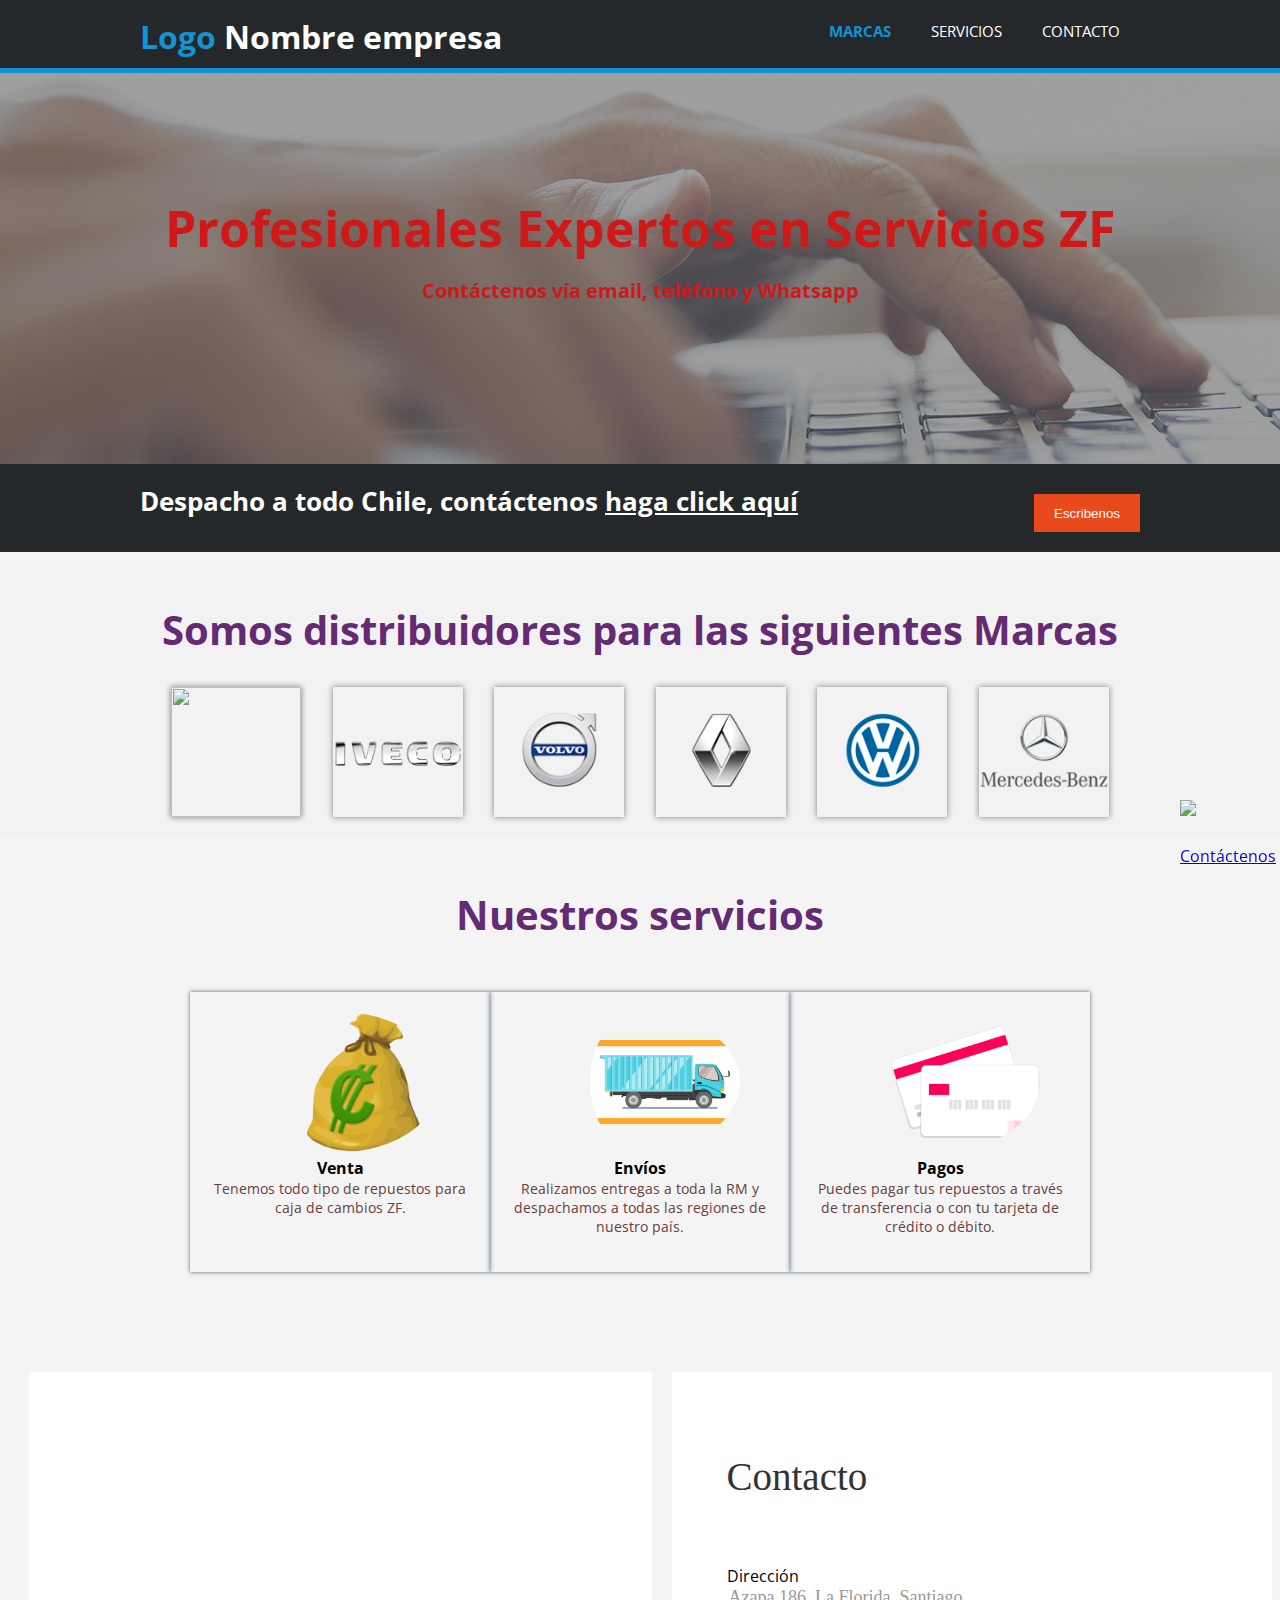
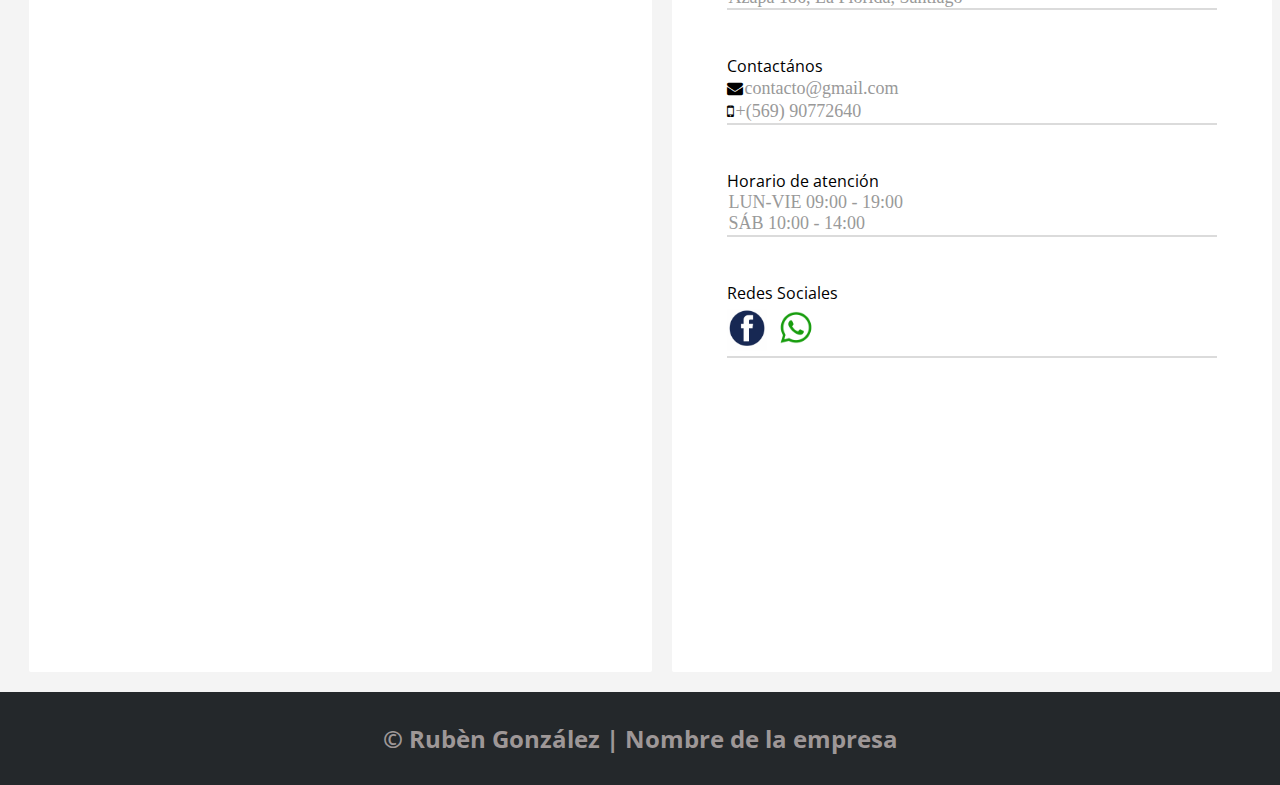
==== index.html @ 74fae213 "diseño celular" ====
<!DOCTYPE html>
<html lang="en">
  <head>
    <meta charset="utf-8">
    <meta name="viewport" content="width=device-width, initial-scale=1.0">
    <meta name="description" content="Servicios ZF ">
	  <meta name="keywords" content="ZF, servicios ZF ">
  	<meta name="author" content="h.o.f.">
    <title>Servicios ZF | Bienvenidos</title>
    <link rel="icon" type="image/png" href="img/icons/favicon.ico"/>
    <!--===============================================================================================-->
      <link rel="stylesheet" type="text/css" href="fonts/font-awesome-4.7.0/css/font-awesome.min.css">
    <!--===============================================================================================-->
    <link rel="stylesheet" href="css/estilos.css">
    <link rel="stylesheet" type="text/css" href="css/main.css">
    <script src="vendor/jquery/jquery-3.2.1.min.js"></script>
    <link href="https://fonts.googleapis.com/css?family=Open+Sans:300,400,700,800&display=swap" rel="stylesheet"> 
  </head>
  <body>
    <div id="fb-root"></div>
  
    <header>
      <div class="contenedor">
        <div id="marca">
          <h1><span class="resaltado">Logo</span> Nombre empresa</h1>
        </div>
        <nav>
          <ul>
            <li class="actual"><a href="index.html">Marcas</a></li>
            <li><a href="servicios.html">Servicios</a></li>
            <li><a href="contacto.html">Contacto</a></li>
          </ul>
        </nav>
      </div>
    </header>

   <main class="main">  
    <section id="cabecera">
      <div class="contenedor">
        <h1>Profesionales Expertos en Servicios ZF</h1>
        <p>Contáctenos vía email, teléfono y Whatsapp</p>
      </div>
    </section>

    <section id="boletin">
      <div class="contenedor">
        <h1>Despacho a todo Chile, contáctenos <span class="correo"><a href="mailto:ortega.farina@gmail.com?Subject=Interesado%20en%20nuestros%20servicios"> haga click aquí</a></span></h1>
        <form>
           <button type="submit" class="boton1" onclick="#">Escribenos</button>
        </form>
      </div>
    </section>

    <!--Nuestras Marcas-->
    <section class="portafolio">
      <div class="contenedor">
          <h2 class="titulo">Somos distribuidores para las siguientes Marcas</h2>
           <div class="galeria-port">
              <div class="imagen-port">
                  <img src="img/logo-hino-png-web.png" alt="">
                  <div class="hover-galeria">
                      <img src="img/icono1.png" alt="">
                      <p>Hino</p>
                  </div>
              </div>
              <div class="imagen-port">
                  <img src="img/LOGO-IVECO-PNG-WEB.png" alt="">
                  <div class="hover-galeria">
                      <img src="img/icono1.png" alt="">
                      <p>Iveco</p>
                  </div>
              </div>
              <div class="imagen-port">
                  <img src="img/Logo-Volvo-png-WEB.png" alt="">
                  <div class="hover-galeria">
                      <img src="img/icono1.png" alt="">
                      <p>Volvo</p>
                  </div>
              </div>
              <div class="imagen-port">
                  <img src="img/LOGO-RENAUTL-PNG-WEB.png" alt="">
                  <div class="hover-galeria">
                      <img src="img/icono1.png" alt="">
                      <p>Renault</p>
                  </div>
              </div>
              <div class="imagen-port">
                  <img src="img/LOGO-VOLKSWAGEN-PNG-WEB.png" alt="">
                  <div class="hover-galeria">
                      <img src="img/icono1.png" alt="">
                      <p>Wolkswagen</p>
                  </div>
              </div>
              <div class="imagen-port">
                  <img src="img/Logo-Mercedes-Benz-PNG-WEB.png" alt="">
                  <div class="hover-galeria">
                      <img src="img/icono1.png" alt="">
                      <p>Mercedes</p>
                  </div>
              </div>
           
           </div>
        </div>
  </section>
<!--fin Nuestras Marcas-->

<!--Servicios-->
<section class="miembros">
  <div class="contenedor">
      <h2 class="titulo">Nuestros servicios</h2>
        <div class="cards">
          <div class="card">
              <img src="img/venta2.png" alt="">
              <h4>Venta</h4>
              <p>Tenemos todo tipo de repuestos para caja de cambios ZF.</p>
          </div>
          <div class="card">
              <img src="img/despacho2.png" alt="">
              <h4>Envíos</h4>
              <p>Realizamos entregas a toda la RM y despachamos a todas las regiones de nuestro país.</p>
          </div>
          <div class="card">
              <img src="img/Credit_card.png" alt="">
              <h4>Pagos</h4>
              <p>Puedes pagar tus repuestos a través de transferencia o con tu tarjeta de crédito o débito.</p>
          </div>
      </div>
  </div>
</section>
<!--fin Servicios-->

<!--contactenos-->
   
    <div class="container-contact100">
      <div id="zonadatos" > 
        <iframe src="https://www.google.com/maps/embed?pb=!1m18!1m12!1m3!1d3325.4472029251897!2d-70.58910758504629!3d-33.541755409589626!2m3!1f0!2f0!3f0!3m2!1i1024!2i768!4f13.1!3m3!1m2!1s0x9662d0e86c354f99%3A0x9ba8e269e3ebf5dd!2sAzapa%20186%2C%20La%20Florida%2C%20Regi%C3%B3n%20Metropolitana!5e0!3m2!1ses-419!2scl!4v1588880882656!5m2!1ses-419!2scl" width="500" height="500" frameborder="0" style="border:1;" allowfullscreen="true" aria-hidden="true" tabindex="0"></iframe>
      </div>
        
      <div class="wrap-contact100">
        <form class="contact100-form ">
          <span class="contact100-form-title">
            Contacto
          </span>
  
          <div class="wrap-input100 " >
            <p class="focus-input100">Dirección</p>
            <p class="label-input100">Azapa 186, La Florida, Santiago</p>
          </div>
  
          <div class="wrap-input100" >
            <p class="focus-input100">Contactános</p>
            <p class="fa fa-envelope"><span class="label-input100">contacto@gmail.com</span></p><br>
            <p class="fa fa-mobile"><span class="label-input100">+(569) 90772640</span></p>
          </div>
  
          <div class="wrap-input100">
            <p class="focus-input100">Horario de atención</p>
            <p class="label-input100">LUN-VIE 09:00 - 19:00</p>
            <p class="label-input100">SÁB 10:00 - 14:00</p>
          </div>

           <div class="wrap-input100">
              <p class="focus-input100">Redes Sociales</p>
              <span class="redes">
              <a href="https://www.facebook.com/horacio.o.farina" target="_blank">
                <img src="img/logo-de-facebook.jpeg" width="40" alt="Sin Fondo Logo Facebook Vector Png" /></a>
                <a href="https://api.whatsapp.com/send?phone=56990772640&text=Hola%2C%20desea%20obtener%20un%20servicio%20con%20nosotros"  target="_blank">
                <img src="img/whatsapp.png" width="50"  alt="Contáctenos"></a>
              </span>
           </div>
           
        </form>
      </div>
    </div>
 <!--fin contactenos-->   

<!--whatsaap-->
  <div class="btn-whatsapp">
    <a href="https://api.whatsapp.com/send?phone=56968484354&text=Hola%2C%20desea%20obtener%20un%20servicio%20con%20nosotros" target="_blank">
    <img src="http://s2.accesoperu.com/logos/btn_whatsapp.png" alt="Contáctenos">
    </a>
    </div>

<!--fin whatsaap-->
 
</main>
 <footer>
    <h2 class="titulo-final">&copy; Rubèn González | Nombre de la empresa</h2>
</footer>
   <script>
    document.cookie = 'same-site-cookie=foo; SameSite=Lax'; 
    document.cookie = 'cross-site-cookie=bar; SameSite=None';
  </script>
  </body>
</html>
---- css/estilos.css ----
/************ 
//--------------------------------
// GENERAL
//-------------------------------
************/
* {
    margin: 0;
    padding: 0;
    box-sizing: border-box;
}

body{
    font-family: 'open sans';
    padding:0;
    margin:0;
    background-color:#f4f4f4;
  }
  
  /* Estilos globales */
  .contenedor{
    padding: 10px 0px;
    width: 90%;
    max-width: 1000px;
    margin: auto;
    overflow: hidden;
  }
  
  ul{
    margin:0;
    padding:0;
  }
  
  .boton1{
    height:38px;
    background:#e8491d;
    border:0;
    padding-left: 20px;
    padding-right:20px;
    color:#ffffff;
  }
  
  .btn-whatsapp {
    display:block;
    width:80px;
    height:80px;
    color:rgba(52, 73, 94, 0.815);
    position: fixed;
    right:20px;
    bottom:20px;
    border-radius:50%;
    line-height:80px;
    text-align:center;
    z-index:999;
}

  .titulo {
    color: #642a73;
    font-size: 40px;
    text-align: center;
    margin-top: 40px;
    margin-bottom: 30px;

     }
  
  /* Encabezado **/
  header{
    background:#24282b;
    color:#ffffff;
    padding-top:5px;
    min-height:70px;
    border-bottom:#1293d4 5px solid;
    position: fixed;
    left: 0;
    top: 0;
    right: 0;
  }
  
  header a{
    color:#ffffff;
    text-decoration:none;
    text-transform: uppercase;
    font-size:15px;
    
  }
  
  header li{
    float: left;
    display:inline;
    padding: 0 20px 0 20px;
  }
  
  header #marca{
    float:left;
  }
  
  header #marca h1{
    margin:0;
  }
  
  header nav{
    float:right;
    margin-top: 5px;
  }
  
  header .resaltado, header .actual a{
    color:#1293d4;
    font-weight:bold;
  }
  
  header a:hover{
    color:#cccccc;
    font-weight:bold;
  }
  
  /* Cabecera con imagen */
  #cabecera{
    min-height:400px;
    background:url('../img/cabecera.jpg') no-repeat 0 -400px;
    text-align:center;
    color:#ffffff;
    font-weight:bold;
  }
  
  
  #cabecera h1{
    margin-top:120px;
    font-size:50px;
    margin-bottom:15px;
    color:#cf1818;
    font-weight:bold;
  }
  
  #cabecera p{
    font-size:20px;
    color:#cf1818;
  }

  
  .main {

    padding-top: 4rem;

}


 /*  boletin */
#boletin{
    padding:10px;
    color:#ffffff;
    font-size: 0.8rem;
    background:#24282b;
  }
  
  #boletin h1{
    float:left;
  }
  
  #boletin form {
    float:right;
    margin-top:10px;
  }

  section .correo a{
    color:#ffffff;
    font-weight:bold;
  }

/* fin formulario boletin */


/* Galeria marcas */
.portafolio{
    background: #f2f2f2;
}

.galeria-port{
    display: flex;
    justify-content: space-evenly;
    flex-wrap: wrap;
}

.imagen-port{
    width: 13%;
    margin-bottom: 10px;
    overflow: hidden;
    position: relative;
    cursor: pointer;
    box-shadow: 0 0 6px 0 rgba(0, 0, 0, .5);
    
}

.imagen-port > img{
    width: 100%;
    height: 100%;
    object-fit: cover;
    display: block;
}

.hover-galeria{
    position: absolute;
    width: 100%;
    height: 100%;
    top: 0;
    transform: scale(0);
    background: hsla(273,91%,27%, 0.7);
    transition: transform .5s;
    display: flex;
    justify-content: space-around;
    align-items: center;
    flex-direction: column;
}

.hover-galeria img{
    width: 60px;
}

.hover-galeria p{
    color: #fff;
}

.imagen-port:hover .hover-galeria{
    transform: scale(1);
}
/* Fin Galeria marcas */
  
/* Servicios */

.sobre-nosotros {
    text-align: center;
    font-size: 56px;
    margin-bottom: 10px;
    font-weight: 600;
}


.cards {
    width: 100%;
    margin: auto;
    display: flex;
    flex-wrap: wrap;
    justify-content: center;
}

.card {
    margin: 20px 0px;
    width: 30%;
    height: 280px;
    text-align: center;
    padding: 20px;
    -webkit-transition: -webkit-transform 0.3s ease-in-out 0.1s;
    box-shadow: 0px 0px 4px 0 rgba(52, 73, 94, 0.849);
}

.cards img {
    width: 200px;
    height: 140px;
    object-fit: scale-down;
    border-radius: 100%;
    justify-content: center;
   padding-left: 50px;
    
}

.cards  p {
    font-size: 14px;
    text-align: center;
    color: rgb(105, 61, 61);
}
   

.card img:hover {
  /* indica que en el navegador chrome la imagen crezca 1.2 */
  -webkit-transform: scale(1.2);

}

/* footer */


.titulo-final{
  background-color: #24282b;
  text-align: center;
  font-size: 24px;
  padding: 30px 0 30px 0;
    margin: auto;
  color: #9e9797;
}
  
/* Media Queries */
@media screen and (max-width:900px){
  header{
      background-position: center;
  }

  .main{
      flex-direction: column;
      justify-content: center;
      align-items: center;
  }

  .main .cabecera{
      width: 90%;
  }

  /* Galeria */

  .imagen-port{
      width: 44%;
  }

  /* servicios */

  .cards{
      flex-direction: column;
      justify-content: center;
      align-items: center;
  }

  .cards .card{
      width: 90%;
      text-align: center;
  }

  .cards .card:first-child, .cards .card:nth-child(2){
      margin-bottom: 60px;
  }

  .cards img{
    width: 90%;
}

  
}

@media screen and (max-width:500px){
  header #marca,
  header nav,
  header nav li,
  #boletin h1,
  #boletin form
  {
    float:none;
    text-align:center;
    width:100%;
  }

  nav{
      text-align: center;
      padding: 30px 0 0 0;
  }

  nav > a{
      margin-right: 5px;
  }

  #cabecera h1{
      font-size: 35px;
  }

  #cabecera p{
      font-size: 20px;
  }

  #boletin h1{
    margin-top:40px;
  }

  #boletin button{
    display:block;
    width:100%;
  }

  #boletin form {
    width:100%;
    margin-bottom:5px;
  }

  /* ABOUT US */

  .imagen-about-us{
      margin-bottom: 60px;
      width: 99%;
  }

  .portafolio .titulo, .miembros .titulo{
      width: 95%;
  }

  /* Galeria */

  .imagen-port{
      width: 60%;
  }

  /* Clients */

  .cards .card{
      height: 450px;
      display: flex;
      flex-direction: column;
      align-items: center;
  }

  .cards .card img{
      width: 90px;
      height: 90px;
  }

  .container-contact100{
        flex-direction: column;
        justify-content: center;
        align-items: center;
        background-color:#f4f4f4;
  }
  /* Footer */

 footer .titulo-final{
   display: none;
    
  }
}
---- css/main.css ----
.container-contact100 {
    width: 100%;  
    min-height: 100vh;
    padding-top: 50px;
    display: -webkit-box;
    display: -webkit-flex;
    display: -moz-box;
    display: -ms-flexbox;
    display: flex;
    flex-wrap: wrap;
    justify-content: center;
    align-items: center;
    background: transparent;
    background-color:#f4f4f4;
    position: relative;
    z-index: 1;
  }

  #zonadatos{
    float: left;
    width: 623px;
    height: 730px;
    margin:20px 20px;
    padding: 82px 55px 33px 55px;
    min-height: 100vh;
    z-index: -2;
    background: #fff;
    border-radius: 2px;

}
  
   
  .wrap-contact100 {
    width: 600px;
    min-height: 100vh;
    background: #fff;
    border-radius: 2px;
    padding: 82px 55px 33px 55px;
   
  }
  
  .show-wrap-contact100 {
    visibility: visible;
    opacity: 1;
  }

  /*==================================================================
[ Form ]*/

.contact100-form {
    width: 100%;
    display: -webkit-box;
    display: -webkit-flex;
    display: -moz-box;
    display: -ms-flexbox;
    display: flex;
    flex-wrap: wrap;
    justify-content: space-between;
    padding-bottom: 68px;
  }
  
  .contact100-form-title {
    display: block;
    width: 100%;
    font-family: Poppins-Bold;
    font-size: 39px;
    color: #333333;
    line-height: 1.2;
    text-align: left;
    padding-bottom: 64px;
  }

  .wrap-input100 {
    width: 100%;
    position: relative;
    border-bottom: 2px solid #dbdbdb;
    margin-bottom: 45px;
  }
  
  .label-input100 {
    font-family: Poppins-SemiBold;
    font-size: 18px;
    color: #999999;
    line-height: 1.2;
    padding-left: 2px;
  }

  /*==================================================================
[ Social contacto ]*/
.contact100-form-social {
    padding-top: 100px;
  }
  
  .contact100-form-social-item {
    width: 36px;
    height: 36px;
    font-size: 18px;
    color: #fff;
    border-radius: 50%;
  }
  
  .contact100-form-social-item:hover {
    background: #404b46;
    color: #fff;
  }

  .redes img:hover {
    -webkit-transform: scale(1.1);
   
  }
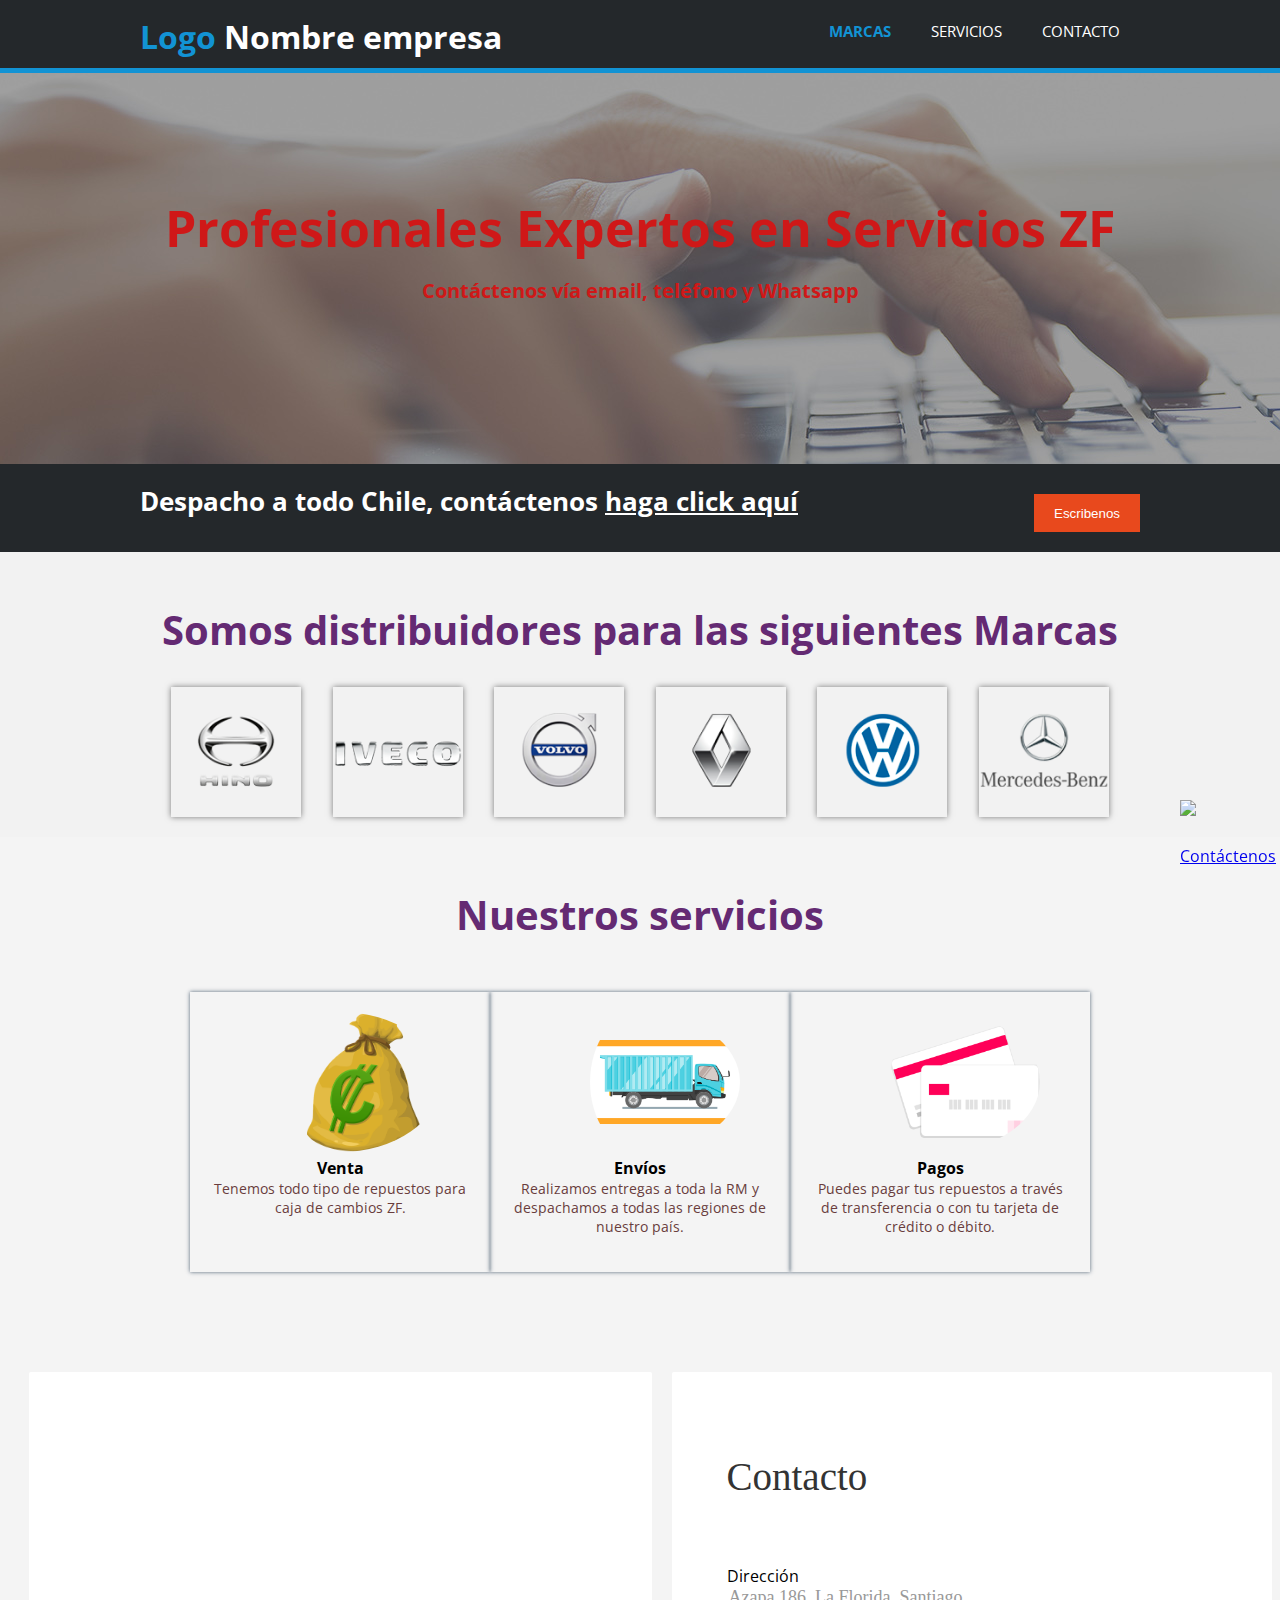
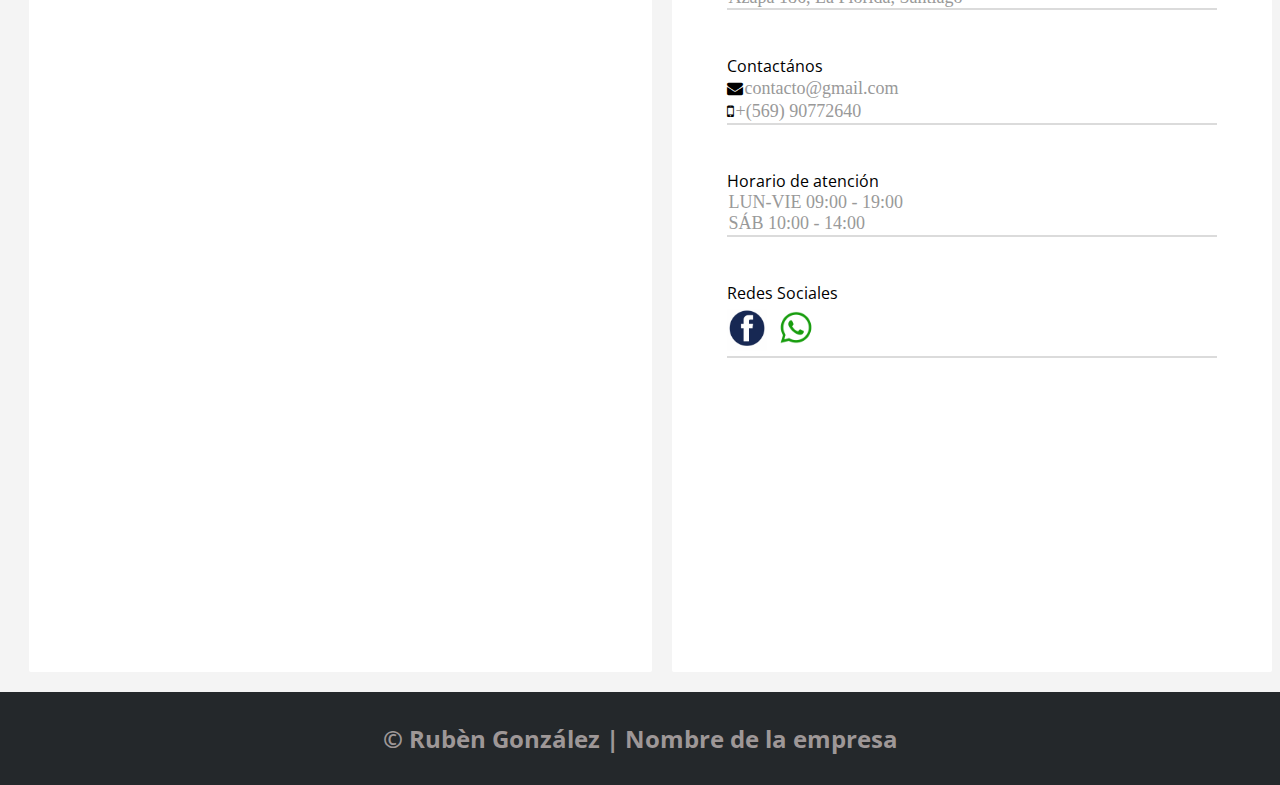
==== commit 58a4d5bc: "otros otros cambios" ====
--- a/index.html
+++ b/index.html
@@ -14,6 +14,7 @@
     <link rel="stylesheet" href="css/estilos.css">
     <link rel="stylesheet" type="text/css" href="css/main.css">
     <script src="vendor/jquery/jquery-3.2.1.min.js"></script>
+    <script src="js/script.js"></script>
     <link href="https://fonts.googleapis.com/css?family=Open+Sans:300,400,700,800&display=swap" rel="stylesheet"> 
   </head>
   <body>
@@ -24,8 +25,9 @@
         <div id="marca">
           <h1><span class="resaltado">Logo</span> Nombre empresa</h1>
         </div>
-        <nav>
-          <ul>
+        <span class="menu-icon">Ver Menú</span>
+        <nav class="navigation">
+          <ul >
             <li class="actual"><a href="index.html">Marcas</a></li>
             <li><a href="servicios.html">Servicios</a></li>
             <li><a href="contacto.html">Contacto</a></li>
@@ -57,7 +59,7 @@
           <h2 class="titulo">Somos distribuidores para las siguientes Marcas</h2>
            <div class="galeria-port">
               <div class="imagen-port">
-                  <img src="img/logo-hino-png-web.png" alt="">
+                  <img src="img/LOGO-HINO-PNG-WEB.png" alt="">
                   <div class="hover-galeria">
                       <img src="img/icono1.png" alt="">
                       <p>Hino</p>
--- a/css/estilos.css
+++ b/css/estilos.css
@@ -96,6 +96,13 @@
   header #marca h1{
     margin:0;
   }
+
+  
+.menu-icon {
+  color: white;
+  display: none;
+
+}
   
   header nav{
     float:right;
@@ -333,6 +340,11 @@
 }
 
 @media screen and (max-width:500px){
+
+  .contenedor{
+    width:80%;
+  }
+
   header #marca,
   header nav,
   header nav li,
@@ -344,6 +356,51 @@
     width:100%;
   }
 
+  /* menu responsive */
+  .menu-icon {
+
+    display: block;
+    cursor: pointer;
+    padding: 0.5rem 1rem;
+    color: white;
+  }
+
+  .navigation {
+    width: 100%;
+    margin-top: 1rem;
+} 
+
+.navigation {
+    display: none;
+    
+} 
+
+.navigation  ul.show {
+    display: block;
+  
+}
+
+.navigation ul li {
+    display: block;
+}
+
+.navigation ul li a{
+  color: white;
+  display: block;
+  padding: 0.5rem 0;
+  transition: all 0.4s linear;
+ border-radius: 5px;
+}
+
+ 
+.navigation ul li a:hover{
+  background-color: #4a4a4a;
+  
+}
+
+/* fin menu responsive */
+
+
   nav{
       text-align: center;
       padding: 30px 0 0 0;
@@ -383,7 +440,8 @@
   }
 
   .portafolio .titulo, .miembros .titulo{
-      width: 95%;
+    width: 99%;
+      align-items: center;
   }
 
   /* Galeria */
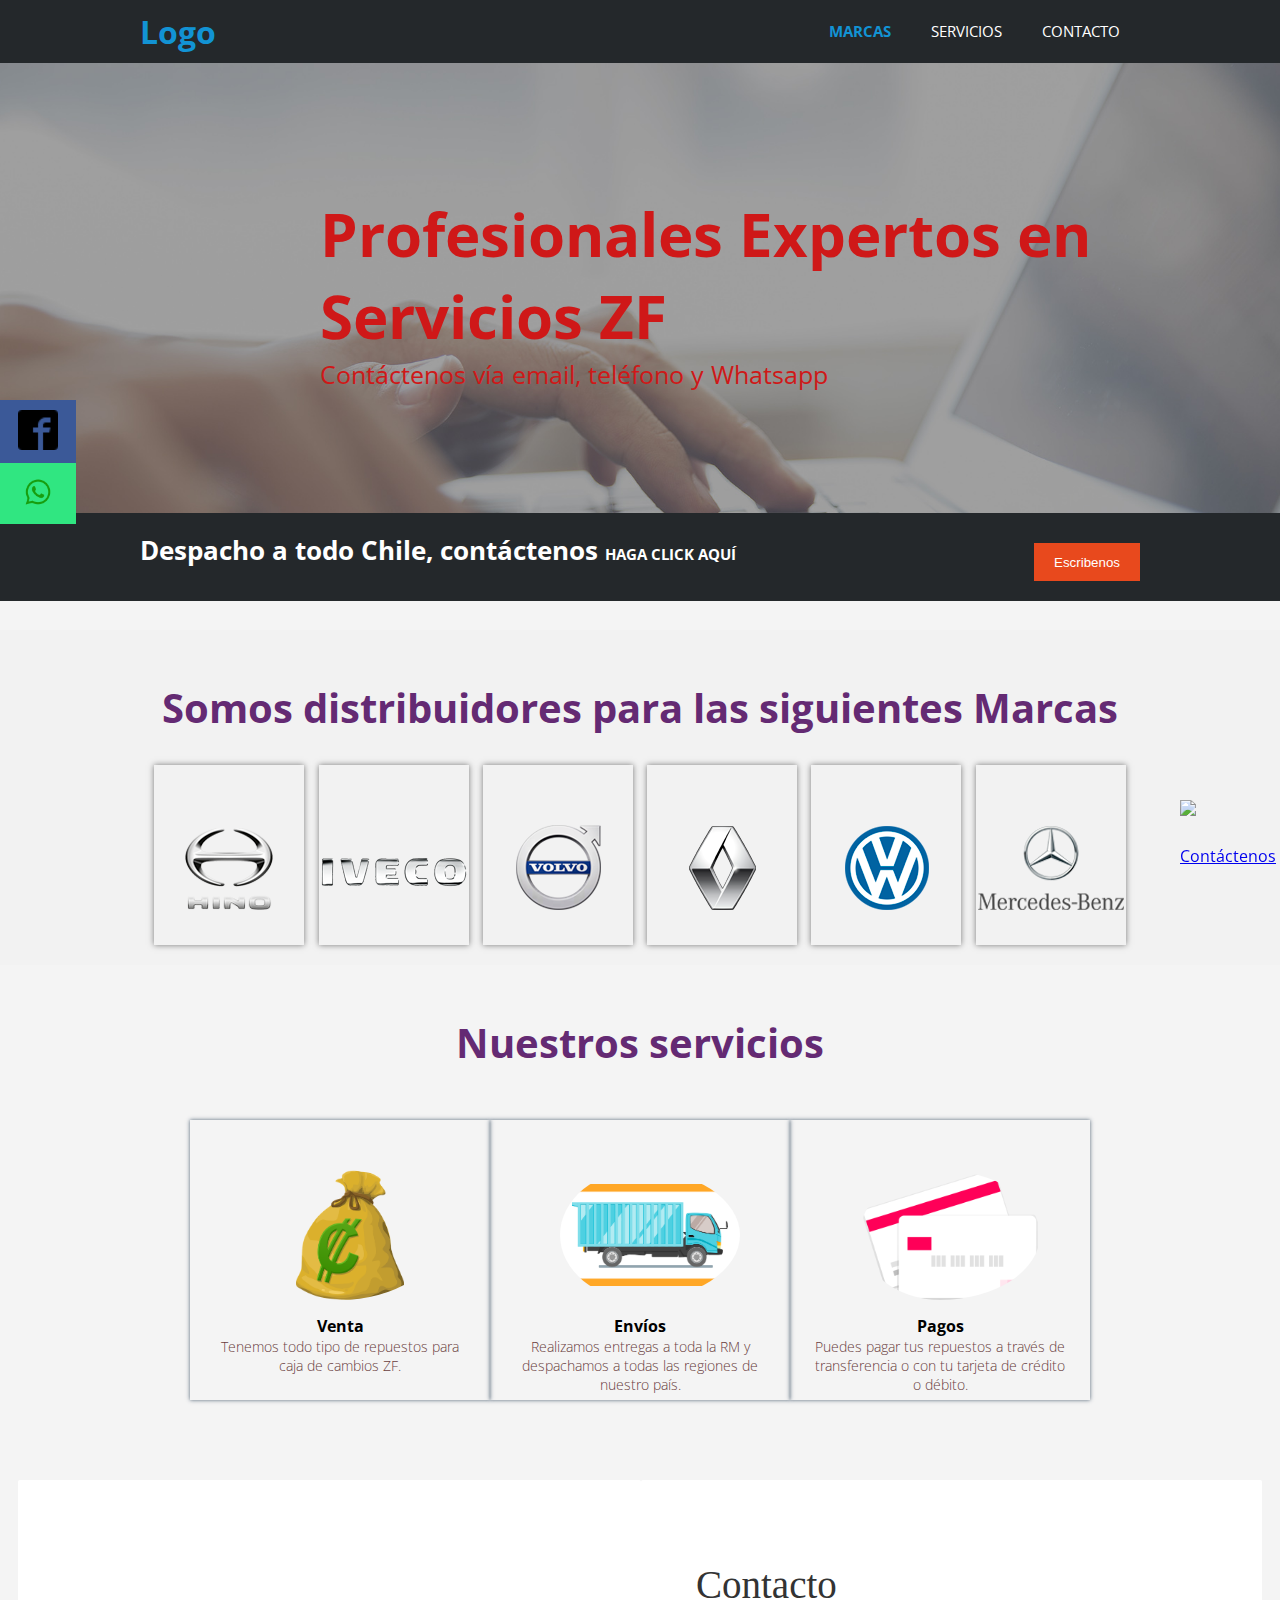
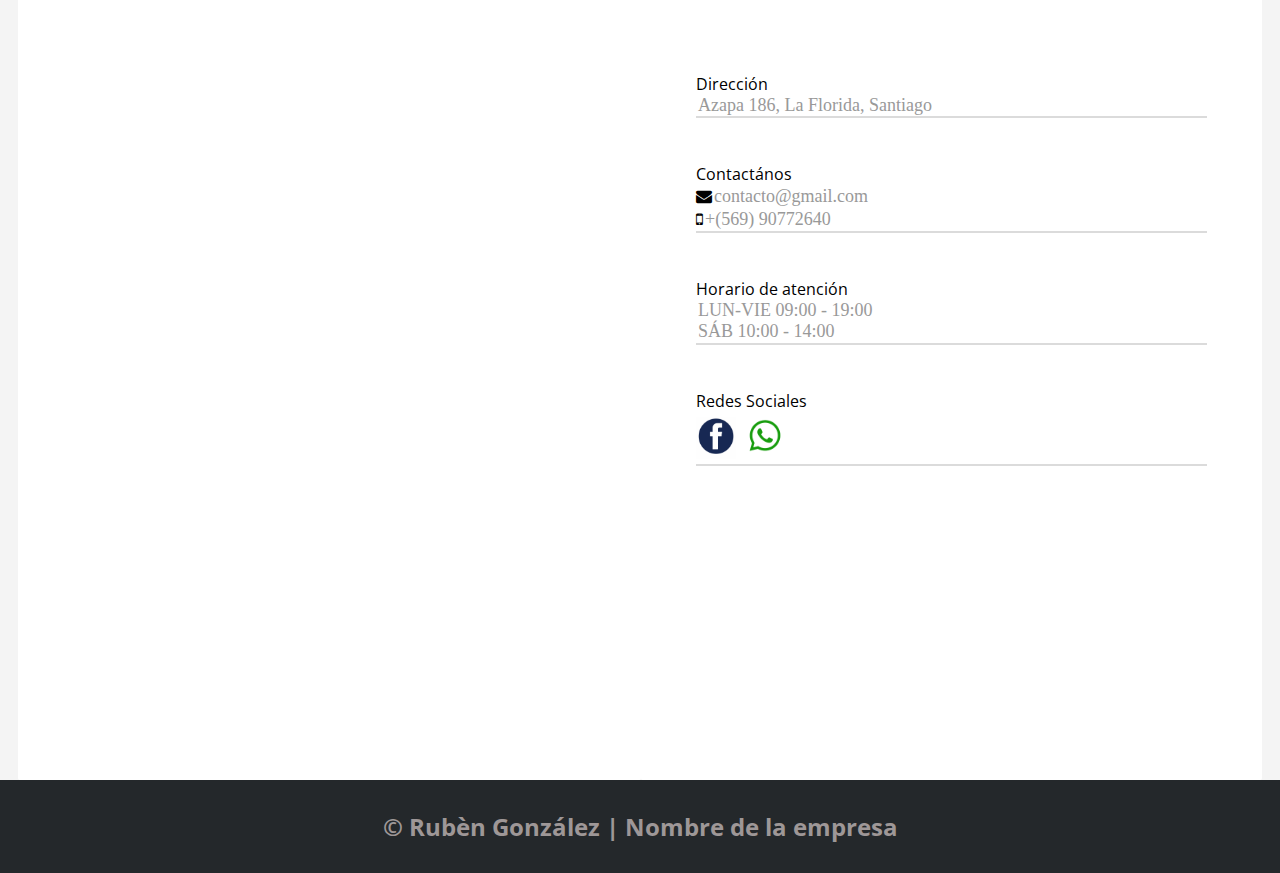
==== commit 7ff113c8: "ultimos cambios" ====
--- a/index.html
+++ b/index.html
@@ -13,8 +13,9 @@
     <!--===============================================================================================-->
     <link rel="stylesheet" href="css/estilos.css">
     <link rel="stylesheet" type="text/css" href="css/main.css">
+    <link rel="stylesheet" href="css/font.css">
     <script src="vendor/jquery/jquery-3.2.1.min.js"></script>
-    <script src="js/script.js"></script>
+   
     <link href="https://fonts.googleapis.com/css?family=Open+Sans:300,400,700,800&display=swap" rel="stylesheet"> 
   </head>
   <body>
@@ -23,36 +24,36 @@
     <header>
       <div class="contenedor">
         <div id="marca">
-          <h1><span class="resaltado">Logo</span> Nombre empresa</h1>
+          <h1><span class="resaltado">Logo</span> </h1>
         </div>
-        <span class="menu-icon">Ver Menú</span>
+          <div class="menu_icon"><a href="#" class="bt-menu"><span class="icon-menu"></span>Menu</a></div>
         <nav class="navigation">
-          <ul >
+          <ul class="show">
             <li class="actual"><a href="index.html">Marcas</a></li>
             <li><a href="servicios.html">Servicios</a></li>
             <li><a href="contacto.html">Contacto</a></li>
           </ul>
         </nav>
       </div>
-    </header>
-
-   <main class="main">  
-    <section id="cabecera">
-      <div class="contenedor">
+  
+  <section class="cabecera">
+      <div class="contenedor textos-hero">
         <h1>Profesionales Expertos en Servicios ZF</h1>
         <p>Contáctenos vía email, teléfono y Whatsapp</p>
       </div>
     </section>
-
+    
     <section id="boletin">
       <div class="contenedor">
-        <h1>Despacho a todo Chile, contáctenos <span class="correo"><a href="mailto:ortega.farina@gmail.com?Subject=Interesado%20en%20nuestros%20servicios"> haga click aquí</a></span></h1>
+        <h1>Despacho a todo Chile, contáctenos <span class="correo"><a href="mailto:"rubengonzalezcc@gmail.com?Subject=Interesado%20en%20nuestros%20servicios"> haga click aquí</a></span></h1>
         <form>
            <button type="submit" class="boton1" onclick="#">Escribenos</button>
         </form>
       </div>
     </section>
-
+  </header>
+
+  <main class="main"> 
     <!--Nuestras Marcas-->
     <section class="portafolio">
       <div class="contenedor">
@@ -175,6 +176,12 @@
       </div>
     </div>
  <!--fin contactenos-->   
+ <div class="social">
+  <ul>
+    <li><a href="https://www.facebook.com/horacio.o.farina" target="_blank" class="icon-facebook"><img src="img/402-facebook2.png"  alt="Visítenos" width="40"/></a></li>
+    <li><a href="https://api.whatsapp.com/send?phone=56990772640&text=Hola%2C%20desea%20obtener%20un%20servicio%20con%20nosotros" target="_blank" class="icon-what"><img src="img/whatsapp.png" width="40"  alt="Contáctenos"></a></li>
+  </ul>
+</div>
 
 <!--whatsaap-->
   <div class="btn-whatsapp">
@@ -184,14 +191,14 @@
     </div>
 
 <!--fin whatsaap-->
- 
+<script src="js/script.js"></script>
+<script>
+  document.cookie = 'same-site-cookie=foo; SameSite=Lax'; 
+  document.cookie = 'cross-site-cookie=bar; SameSite=None';
+</script>
 </main>
  <footer>
-    <h2 class="titulo-final">&copy; Rubèn González | Nombre de la empresa</h2>
+    <h2 class="tit-final">&copy; Rubèn González | Nombre de la empresa</h2>
 </footer>
-   <script>
-    document.cookie = 'same-site-cookie=foo; SameSite=Lax'; 
-    document.cookie = 'cross-site-cookie=bar; SameSite=None';
-  </script>
-  </body>
+ </body>
 </html>
--- a/css/estilos.css
+++ b/css/estilos.css
@@ -4,476 +4,576 @@
 //-------------------------------
 ************/
 * {
-    margin: 0;
-    padding: 0;
-    box-sizing: border-box;
+  margin: 0;
+  padding: 0;
+  box-sizing: border-box;
 }
 
 body{
-    font-family: 'open sans';
-    padding:0;
-    margin:0;
-    background-color:#f4f4f4;
+  font-family: 'open sans';
+  padding:0;
+  margin:0;
+  background-color:#f4f4f4;
+}
+
+/* Estilos globales */
+.contenedor{
+  padding: 10px 0px;
+  width: 90%;
+  max-width: 1000px;
+  margin: auto;
+  overflow: hidden;
+}
+
+ul{
+  margin:0;
+  padding:0;
+}
+
+.boton1{
+  height:38px;
+  background:#e8491d;
+  border:0;
+  padding-left: 20px;
+  padding-right:20px;
+  color:#ffffff;
+}
+
+.btn-whatsapp {
+  display:block;
+  width:80px;
+  height:80px;
+  color:rgba(52, 73, 94, 0.815);
+  position: fixed;
+  right:20px;
+  bottom:20px;
+  border-radius:50%;
+  line-height:80px;
+  text-align:center;
+  z-index:999;
+}
+
+.titulo {
+  color: #642a73;
+  font-size: 40px;
+  text-align: center;
+  margin-top: 40px;
+  margin-bottom: 30px;
+
+   }
+
+/* Encabezado **/
+header{
+  width: 100%;
+  height: 70px;
+  background:#24282b;
+  color:#ffffff;
+  background-size: cover;
+  background-attachment: fixed;
+  position: relative;
+}
+
+header a{
+  color:#ffffff;
+  text-decoration:none;
+  text-transform: uppercase;
+  font-size:15px;
+  background-size: cover;
+  background-attachment: fixed;
+  position: relative;
+}
+
+header li{
+  float: left;
+  display:inline;
+  padding: 0 20px 0 20px;
+}
+
+header #marca{
+  float:left;
+}
+
+header #marca h1{
+  margin:0;
+}
+
+
+.menu_icon {
+margin-top:10px;
+color: white;
+display: none;
+
+}
+
+header nav{
+  float:right;
+  max-width:1000px;
+  margin-top: 10px;
+}
+
+header .resaltado, header .actual a{
+  color:#1293d4;
+  font-weight:bold;
+}
+
+header a:hover{
+  color:#cccccc;
+  font-weight:bold;
+}
+
+/* Cabecera con imagen */
+.cabecera{
+  min-height:400px;
+  background:url('../img/cabecera.jpg') no-repeat 0 -400px;
+  width: 100%;
+  height: 450px;
+  background-repeat: no-repeat;
+  background-size: cover;
+  background-position: center;
+  background-attachment: fixed;
+  position: relative;
+  overflow: hidden;
+ 
+}
+
+.contenedor .textos-hero{
+  height: 500px;
+  color:#cf1818;
+  display: flex;
+  flex-direction: column;
+  justify-content: center;
+  align-items: center;
+}
+
+.textos-hero h1{
+  margin: auto;
+  margin-top:120px;
+  margin-left: 180px;
+  font-size: 60px;
+  color:#cf1818;
+  font-weight:bold;
+}
+
+.textos-hero p{
+  font-size: 25px;
+  color:#cf1818;
+  margin-left: 180px;
+  margin-bottom: 20px;
+}
+
+
+.main {
+
+  padding-top: 35rem;
+
+}
+
+
+/*  boletin */
+#boletin{
+  padding:10px;
+  color:#ffffff;
+  font-size: 0.8rem;
+  background:#24282b;
+}
+
+#boletin h1{
+  float:left;
+}
+
+#boletin form {
+  float:right;
+  margin-top:10px;
+}
+
+section .correo a{
+  color:#ffffff;
+  font-weight:bold;
+}
+
+/* fin formulario boletin */
+
+
+/* Galeria marcas */
+.portafolio{
+  background: #f2f2f2;
+}
+
+.galeria-port{
+display: flex;
+justify-content: space-evenly;
+flex-wrap: nowrap;
+}
+
+
+.imagen-port{
+width: 15%;
+margin-bottom: 10px;
+overflow: hidden;
+position: relative;
+cursor: pointer;
+box-shadow: 0 0 6px 0 rgba(0, 0, 0, .5);
+}
+
+.imagen-port > img{
+  width: 100%;
+  height: 100%;
+  object-fit: cover;
+  display: block;
+  margin: auto;
+  padding-top: 30px;
+}
+
+.hover-galeria{
+  position: absolute;
+  width: 100%;
+  height: 100%;
+  top: 0;
+  transform: scale(0);
+  background: hsla(273,91%,27%, 0.7);
+  transition: transform .5s;
+  display: flex;
+  justify-content: space-around;
+  align-items: center;
+  flex-direction: column;
+}
+
+.hover-galeria img{
+  width: 50px;
+}
+
+.hover-galeria p{
+  color: #fff;
+}
+
+.imagen-port:hover .hover-galeria{
+  transform: scale(1);
+}
+/* Fin Galeria marcas */
+
+/* Servicios */
+
+.miembros{
+display: flex;
+width: 100%;
+justify-content: space-evenly;
+flex-wrap: wrap;
+}
+
+.cards {
+  width: 100%;
+  margin: auto;
+  display: flex;
+  flex-wrap: wrap;
+  justify-content: center;
+}
+
+.card {
+  margin: 20px 0px;
+  width: 30%;
+  height: 280px;
+  text-align: center;
+  padding: 20px;
+  -webkit-transition: -webkit-transform 0.3s ease-in-out 0.1s;
+  box-shadow: 0px 0px 4px 0 rgba(52, 73, 94, 0.849);
+}
+
+.cards img {
+  width: 200px;
+  height: 130px;
+  margin: 30px 0 10px 0;
+  object-fit: scale-down;
+  border-radius: 100%;
+  justify-content: center;
+ padding-left: 20px;
+  
+}
+
+.cards  p {
+  font-size: 14px;
+  font-weight: 300;
+  text-align: center;
+  color: rgb(105, 61, 61);
+  margin-bottom: 40px;
+}
+ 
+
+.card img:hover {
+ /* indica que en el navegador chrome la imagen crezca 1.2 */
+-webkit-transform: scale(1.2);
+cursor: pointer;
+
+}
+
+/* botones redes sociales fijos*/
+
+.social {
+position: fixed; /* Hacemos que la posición en pantalla sea fija para que siempre se muestre en pantalla*/
+left: 0; /* Establecemos la barra en la izquierda */
+top: 400px; /* Bajamos la barra 200px de arriba a abajo */
+z-index: 2000; /* Utilizamos la propiedad z-index para que no se superponga algún otro elemento como sliders, galerías, etc */
+}
+
+.social ul {
+  list-style: none;
+}
+
+.social ul li a {
+  display: inline-block;
+  color:#fff;
+  background: #000;
+  padding: 10px 18px;
+  text-decoration: none;
+  -webkit-transition:all 500ms ease;
+  -o-transition:all 500ms ease;
+  transition:all 500ms ease; /* Establecemos una transición a todas las propiedades */
+}
+
+.social ul li .icon-facebook {background:#3b5998;} /* Establecemos los colores de cada red social, aprovechando su class */
+.social ul li .icon-what {background: #30e681;}
+ 
+.social ul li a:hover {
+  background: rgb(245, 24, 24); /* Cambiamos el fondo cuando el usuario pase el mouse */
+  padding: 10px 30px; /* Hacemos mas grande el espacio cuando el usuario pase el mouse */
+}
+/* fin botones redes sociales fijos*/
+
+
+/* footer */
+.tit-final{
+background-color: #24282b;
+text-align: center;
+font-size: 24px;
+padding: 30px 0 30px 0;
+margin: auto;
+color: #9e9797;
+}
+
+@media screen and (max-width:800px){
+
+
+/* botones redes sociales fijos*/
+
+.social {
+  position: fixed; /* Hacemos que la posición en pantalla sea fija para que siempre se muestre en pantalla*/
+  left: 0; /* Establecemos la barra en la izquierda */
+  top: 300px; /* Bajamos la barra 200px de arriba a abajo */
+  z-index: 2003; /* Utilizamos la propiedad z-index para que no se superponga algún otro elemento como sliders, galerías, etc */
   }
   
-  /* Estilos globales */
-  .contenedor{
-    padding: 10px 0px;
-    width: 90%;
-    max-width: 1000px;
-    margin: auto;
-    overflow: hidden;
+  .social ul {
+    list-style: none;
   }
   
-  ul{
-    margin:0;
-    padding:0;
+  .social ul li a {
+    display: inline-block;
+    color:#fff;
+    background: #000;
+    padding: 5px 5px;
+    text-decoration: none;
+    -webkit-transition:all 500ms ease;
+    -o-transition:all 500ms ease;
+    transition:all 500ms ease; /* Establecemos una transición a todas las propiedades */
   }
   
-  .boton1{
-    height:38px;
-    background:#e8491d;
-    border:0;
-    padding-left: 20px;
-    padding-right:20px;
-    color:#ffffff;
+  .social ul li .icon-facebook {background:#3b5998;} /* Establecemos los colores de cada red social, aprovechando su class */
+  .social ul li .icon-what {background: #30e681;}
+   
+  .social ul li a:hover {
+    background: rgb(245, 24, 24); /* Cambiamos el fondo cuando el usuario pase el mouse */
+    padding: 10px 20px; /* Hacemos mas grande el espacio cuando el usuario pase el mouse */
   }
-  
-  .btn-whatsapp {
-    display:block;
-    width:80px;
-    height:80px;
-    color:rgba(52, 73, 94, 0.815);
-    position: fixed;
-    right:20px;
-    bottom:20px;
-    border-radius:50%;
-    line-height:80px;
-    text-align:center;
-    z-index:999;
-}
-
-  .titulo {
-    color: #642a73;
-    font-size: 40px;
+  /* fin botones redes sociales fijos*/
+
+.wrap-contact100 {
+  width: 440px;
+}
+
+#zonadatos {
+  width: calc(100% - 440px);
+  height: 650px;
+}
+
+.textos-hero h1{
     text-align: center;
-    margin-top: 40px;
-    margin-bottom: 30px;
-
-     }
-  
-  /* Encabezado **/
-  header{
-    background:#24282b;
-    color:#ffffff;
-    padding-top:5px;
-    min-height:70px;
-    border-bottom:#1293d4 5px solid;
-    position: fixed;
-    left: 0;
-    top: 0;
-    right: 0;
+    margin-left: 50px;
+    font-size: 50px;
+}
+
+.textos-hero p{
+  font-size: 30px;
+  text-align: left;
+  margin-left: 50px;
+} 
+
+/* estilos generales */
+.titulo{
+    font-size: 25px;
+    text-align: center;
+}
+
+
+
+/* Cards */
+
+.card{
+    width: 70%;
+    margin-bottom: 20px;
+}
+
+/* galeria */
+
+.galeria-port{
+  display: flex;
+  justify-content: space-evenly;
+  flex-wrap: wrap;
   }
-  
-  header a{
-    color:#ffffff;
-    text-decoration:none;
-    text-transform: uppercase;
-    font-size:15px;
-    
-  }
-  
-  header li{
-    float: left;
-    display:inline;
-    padding: 0 20px 0 20px;
-  }
-  
-  header #marca{
-    float:left;
-  }
-  
-  header #marca h1{
-    margin:0;
-  }
-
-  
-.menu-icon {
+
+.imagen-port{
+  width: 34%;
+}
+
+.redes img {
+cursor: pointer;
+}
+
+.tit-final {
+font-size: 20px;
+text-align:center;
+padding: 15px 0 15px 0;
+}
+
+
+}
+
+@media screen and (max-width:456px){
+
+header nav ul li{
+  display:block;
+  font-size: 2px;
+  text-align: center;
+ 
+}
+
+/* menu responsive */
+.menu_icon {
+
+  display: block;
+  cursor: pointer;
+  padding: 0 7rem;
   color: white;
-  display: none;
-
-}
-  
-  header nav{
-    float:right;
-    margin-top: 5px;
-  }
-  
-  header .resaltado, header .actual a{
-    color:#1293d4;
-    font-weight:bold;
-  }
-  
-  header a:hover{
-    color:#cccccc;
-    font-weight:bold;
-  }
-  
-  /* Cabecera con imagen */
-  #cabecera{
-    min-height:400px;
-    background:url('../img/cabecera.jpg') no-repeat 0 -400px;
-    text-align:center;
-    color:#ffffff;
-    font-weight:bold;
-  }
-  
-  
-  #cabecera h1{
-    margin-top:120px;
-    font-size:50px;
-    margin-bottom:15px;
-    color:#cf1818;
-    font-weight:bold;
-  }
-  
-  #cabecera p{
-    font-size:20px;
-    color:#cf1818;
-  }
-
-  
-  .main {
-
-    padding-top: 4rem;
-
-}
-
-
- /*  boletin */
-#boletin{
-    padding:10px;
-    color:#ffffff;
-    font-size: 0.8rem;
-    background:#24282b;
-  }
-  
-  #boletin h1{
-    float:left;
-  }
-  
-  #boletin form {
-    float:right;
-    margin-top:10px;
-  }
-
-  section .correo a{
-    color:#ffffff;
-    font-weight:bold;
-  }
-
-/* fin formulario boletin */
-
-
-/* Galeria marcas */
-.portafolio{
-    background: #f2f2f2;
-}
-
-.galeria-port{
-    display: flex;
-    justify-content: space-evenly;
-    flex-wrap: wrap;
-}
+}
+
+.navigation, .marca {
+  width: 100%;
+  background-color: #24282b;
+} 
+
+.navigation  ul {
+display:none;
+}
+
+.navigation  ul.show {
+  display:block;
+ 
+}
+
+.navigation ul li {
+  display: block;
+ 
+}
+
+.navigation ul li a{
+color: white;
+display: block;
+padding: 0.5rem 0;
+transition: all 0.4s linear;
+border-radius: 5px;
+background-color: #24282b;
+}
+
+
+.navigation ul li a:hover{
+background-color: #4a4a4a;
+color:#1293d4;
+font-weight:bold;
+
+}
+
+/* fin menu responsive */
+
+/* fin menu*/
+.main {
+
+  padding-top: 38rem;
+
+}
+
+.titulo
+{
+    font-size: 15px;
+    text-align: center;
+}
+
+.textos-hero h1{
+  font-size: 20px;
+  text-align: left;
+  margin-left: 50px;
+}
+
+.textos-hero p{
+    font-size: 15px;
+    text-align: left;
+    margin-left: 50px;
+}
+
+.card{
+    height: 380px;
+}
+
 
 .imagen-port{
-    width: 13%;
-    margin-bottom: 10px;
-    overflow: hidden;
-    position: relative;
-    cursor: pointer;
-    box-shadow: 0 0 6px 0 rgba(0, 0, 0, .5);
-    
-}
-
-.imagen-port > img{
-    width: 100%;
-    height: 100%;
-    object-fit: cover;
-    display: block;
-}
-
-.hover-galeria{
-    position: absolute;
-    width: 100%;
-    height: 100%;
-    top: 0;
-    transform: scale(0);
-    background: hsla(273,91%,27%, 0.7);
-    transition: transform .5s;
-    display: flex;
-    justify-content: space-around;
-    align-items: center;
-    flex-direction: column;
-}
-
-.hover-galeria img{
-    width: 60px;
-}
-
-.hover-galeria p{
-    color: #fff;
-}
-
-.imagen-port:hover .hover-galeria{
-    transform: scale(1);
-}
-/* Fin Galeria marcas */
-  
-/* Servicios */
-
-.sobre-nosotros {
-    text-align: center;
-    font-size: 56px;
-    margin-bottom: 10px;
-    font-weight: 600;
-}
-
-
-.cards {
-    width: 100%;
-    margin: auto;
-    display: flex;
-    flex-wrap: wrap;
-    justify-content: center;
-}
-
-.card {
-    margin: 20px 0px;
-    width: 30%;
-    height: 280px;
-    text-align: center;
-    padding: 20px;
-    -webkit-transition: -webkit-transform 0.3s ease-in-out 0.1s;
-    box-shadow: 0px 0px 4px 0 rgba(52, 73, 94, 0.849);
+  width: 80%;
 }
 
 .cards img {
-    width: 200px;
-    height: 140px;
-    object-fit: scale-down;
-    border-radius: 100%;
-    justify-content: center;
-   padding-left: 50px;
-    
-}
-
-.cards  p {
-    font-size: 14px;
-    text-align: center;
-    color: rgb(105, 61, 61);
-}
-   
-
-.card img:hover {
-  /* indica que en el navegador chrome la imagen crezca 1.2 */
-  -webkit-transform: scale(1.2);
-
-}
-
-/* footer */
-
-
-.titulo-final{
-  background-color: #24282b;
-  text-align: center;
-  font-size: 24px;
-  padding: 30px 0 30px 0;
-    margin: auto;
-  color: #9e9797;
-}
-  
-/* Media Queries */
-@media screen and (max-width:900px){
-  header{
-      background-position: center;
-  }
-
-  .main{
-      flex-direction: column;
-      justify-content: center;
-      align-items: center;
-  }
-
-  .main .cabecera{
-      width: 90%;
-  }
-
-  /* Galeria */
-
-  .imagen-port{
-      width: 44%;
-  }
-
-  /* servicios */
-
-  .cards{
-      flex-direction: column;
-      justify-content: center;
-      align-items: center;
-  }
-
-  .cards .card{
-      width: 90%;
-      text-align: center;
-  }
-
-  .cards .card:first-child, .cards .card:nth-child(2){
-      margin-bottom: 60px;
-  }
-
-  .cards img{
-    width: 90%;
-}
-
-  
-}
-
-@media screen and (max-width:500px){
-
-  .contenedor{
-    width:80%;
-  }
-
-  header #marca,
-  header nav,
-  header nav li,
-  #boletin h1,
-  #boletin form
-  {
-    float:none;
-    text-align:center;
-    width:100%;
-  }
-
-  /* menu responsive */
-  .menu-icon {
-
-    display: block;
-    cursor: pointer;
-    padding: 0.5rem 1rem;
-    color: white;
-  }
-
-  .navigation {
-    width: 100%;
-    margin-top: 1rem;
-} 
-
-.navigation {
-    display: none;
-    
-} 
-
-.navigation  ul.show {
-    display: block;
-  
-}
-
-.navigation ul li {
-    display: block;
-}
-
-.navigation ul li a{
-  color: white;
-  display: block;
-  padding: 0.5rem 0;
-  transition: all 0.4s linear;
- border-radius: 5px;
-}
-
- 
-.navigation ul li a:hover{
-  background-color: #4a4a4a;
-  
-}
-
-/* fin menu responsive */
-
-
-  nav{
-      text-align: center;
-      padding: 30px 0 0 0;
-  }
-
-  nav > a{
-      margin-right: 5px;
-  }
-
-  #cabecera h1{
-      font-size: 35px;
-  }
-
-  #cabecera p{
-      font-size: 20px;
-  }
-
-  #boletin h1{
-    margin-top:40px;
-  }
-
-  #boletin button{
-    display:block;
-    width:100%;
-  }
-
-  #boletin form {
-    width:100%;
-    margin-bottom:5px;
-  }
-
-  /* ABOUT US */
-
-  .imagen-about-us{
-      margin-bottom: 60px;
-      width: 99%;
-  }
-
-  .portafolio .titulo, .miembros .titulo{
-    width: 99%;
-      align-items: center;
-  }
-
-  /* Galeria */
-
-  .imagen-port{
-      width: 60%;
-  }
-
-  /* Clients */
-
-  .cards .card{
-      height: 450px;
-      display: flex;
-      flex-direction: column;
-      align-items: center;
-  }
-
-  .cards .card img{
-      width: 90px;
-      height: 90px;
-  }
-
-  .container-contact100{
-        flex-direction: column;
-        justify-content: center;
-        align-items: center;
-        background-color:#f4f4f4;
-  }
-  /* Footer */
-
- footer .titulo-final{
-   display: none;
-    
-  }
+  width: 95%;
+  justify-content: center;
+     
+}
+
+.btn-whatsapp {
+  display:block;
+  width:80px;
+  height:80px;
+  color:rgba(52, 73, 94, 0.815);
+  position: fixed;
+  right:10px;
+  bottom:60px;
+  border-radius:40%;
+  line-height:70px;
+  text-align:center;
+  z-index:1999;
+}
+
+.wrap-contact100 {
+width: 100%;
+}
+
+#zonadatos {
+display: none;
+}
+
+.redes img {
+cursor: pointer;
+}
+
+
+
+.tit-final {
+font-size: 10px;
+text-align:center;
+padding: 10px 0 10px 0;
+}
+
 }--- a/css/main.css
+++ b/css/main.css
@@ -20,8 +20,8 @@
     float: left;
     width: 623px;
     height: 730px;
-    margin:20px 20px;
-    padding: 82px 55px 33px 55px;
+    margin:0px 0px;
+    padding: 82px 50px 33px 50px;
     min-height: 100vh;
     z-index: -2;
     background: #fff;
@@ -31,7 +31,7 @@
   
    
   .wrap-contact100 {
-    width: 600px;
+    width: 621px;
     min-height: 100vh;
     background: #fff;
     border-radius: 2px;
--- a/css/font.css
+++ b/css/font.css
@@ -0,0 +1,48 @@
+@font-face {
+  font-family: 'icomoon';
+  src:  url('fonts/icomoon.eot?7t38j9');
+  src:  url('fonts/icomoon.eot?7t38j9#iefix') format('embedded-opentype'),
+    url('fonts/icomoon.ttf?7t38j9') format('truetype'),
+    url('fonts/icomoon.woff?7t38j9') format('woff'),
+    url('fonts/icomoon.svg?7t38j9#icomoon') format('svg');
+  font-weight: normal;
+  font-style: normal;
+  font-display: block;
+}
+
+[class^="icon-"], [class*=" icon-"] {
+  /* use !important to prevent issues with browser extensions that change fonts */
+  font-family: 'icomoon' !important;
+  speak: none;
+  font-style: normal;
+  font-weight: normal;
+  font-variant: normal;
+  text-transform: none;
+  line-height: 1;
+
+  /* Better Font Rendering =========== */
+  -webkit-font-smoothing: antialiased;
+  -moz-osx-font-smoothing: grayscale;
+}
+
+.icon-home3:before {
+  content: "\e902";
+}
+.icon-folder-open:before {
+  content: "\e930";
+}
+.icon-pushpin:before {
+  content: "\e946";
+}
+.icon-menu:before {
+  content: "\e9bd";
+}
+.icon-earth:before {
+  content: "\e9ca";
+}
+.icon-cross:before {
+  content: "\ea0f";
+}
+.icon-mail4:before {
+  content: "\ea86";
+}
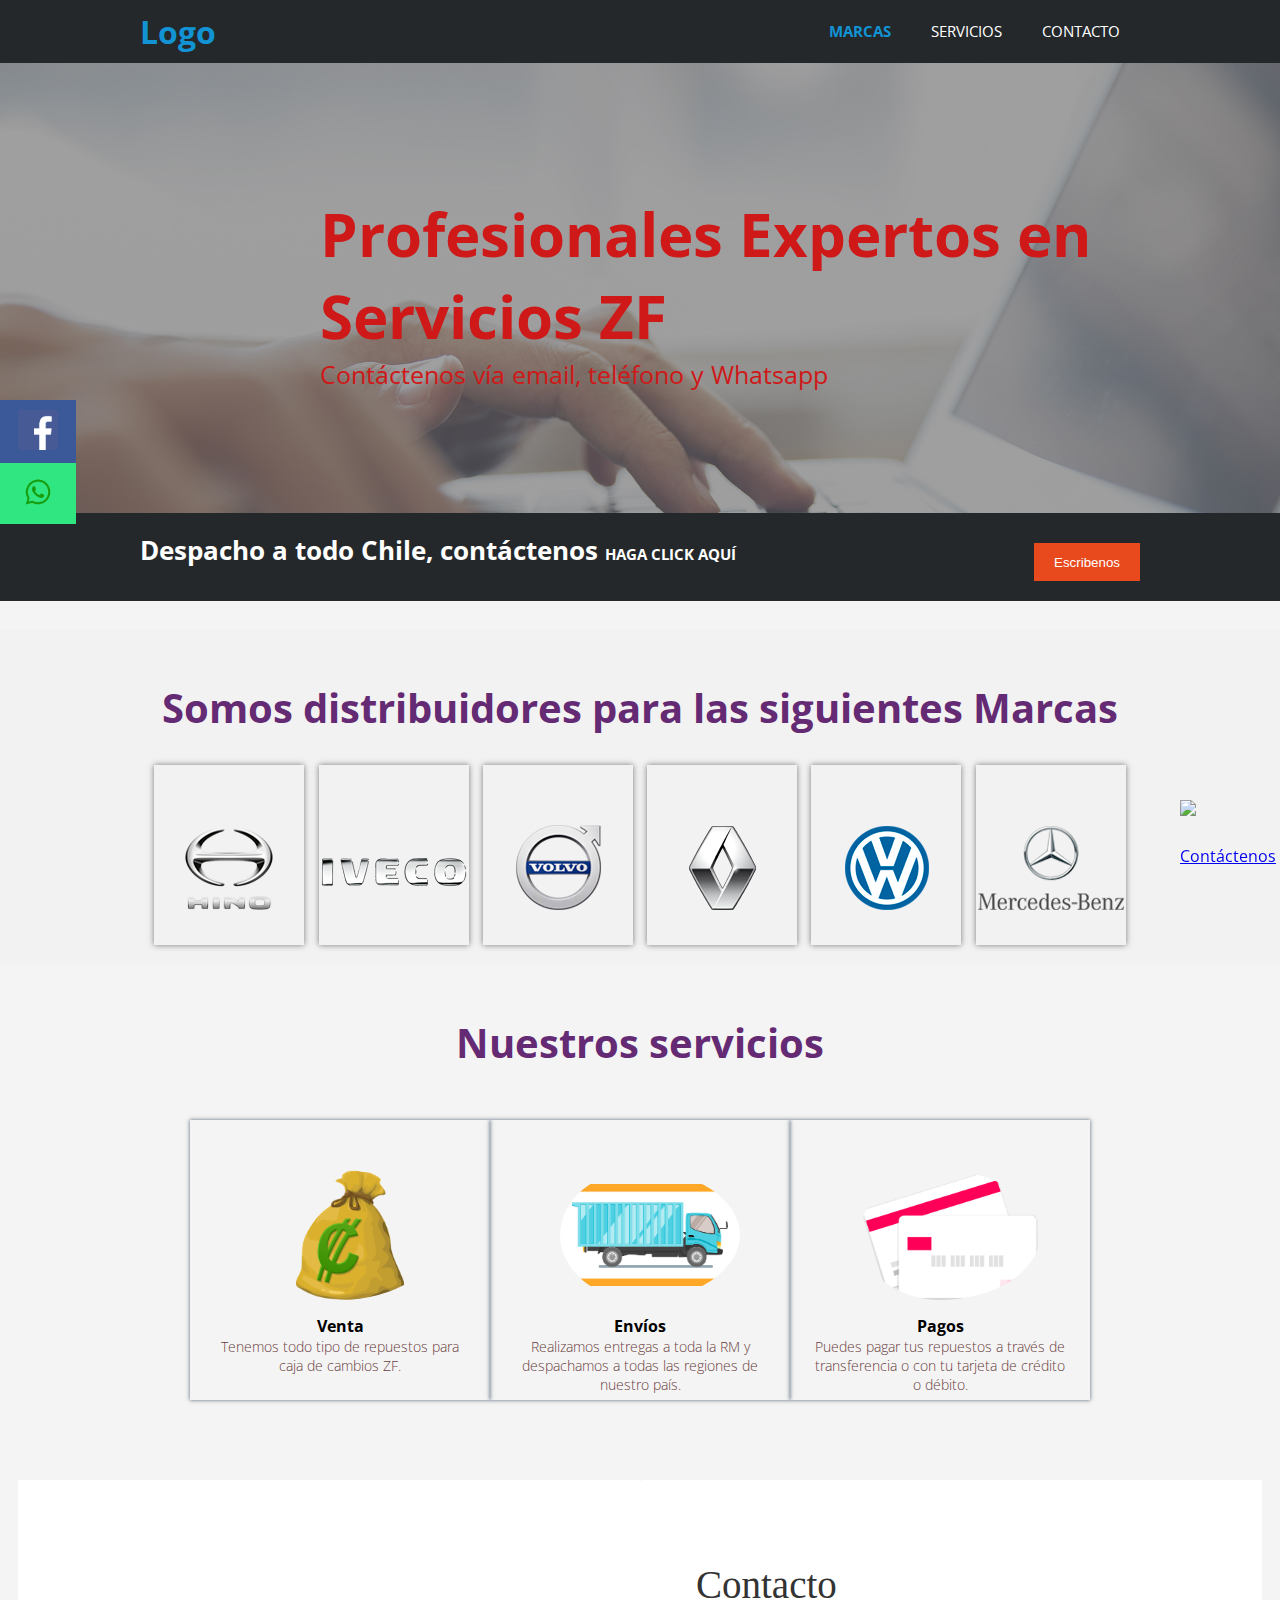
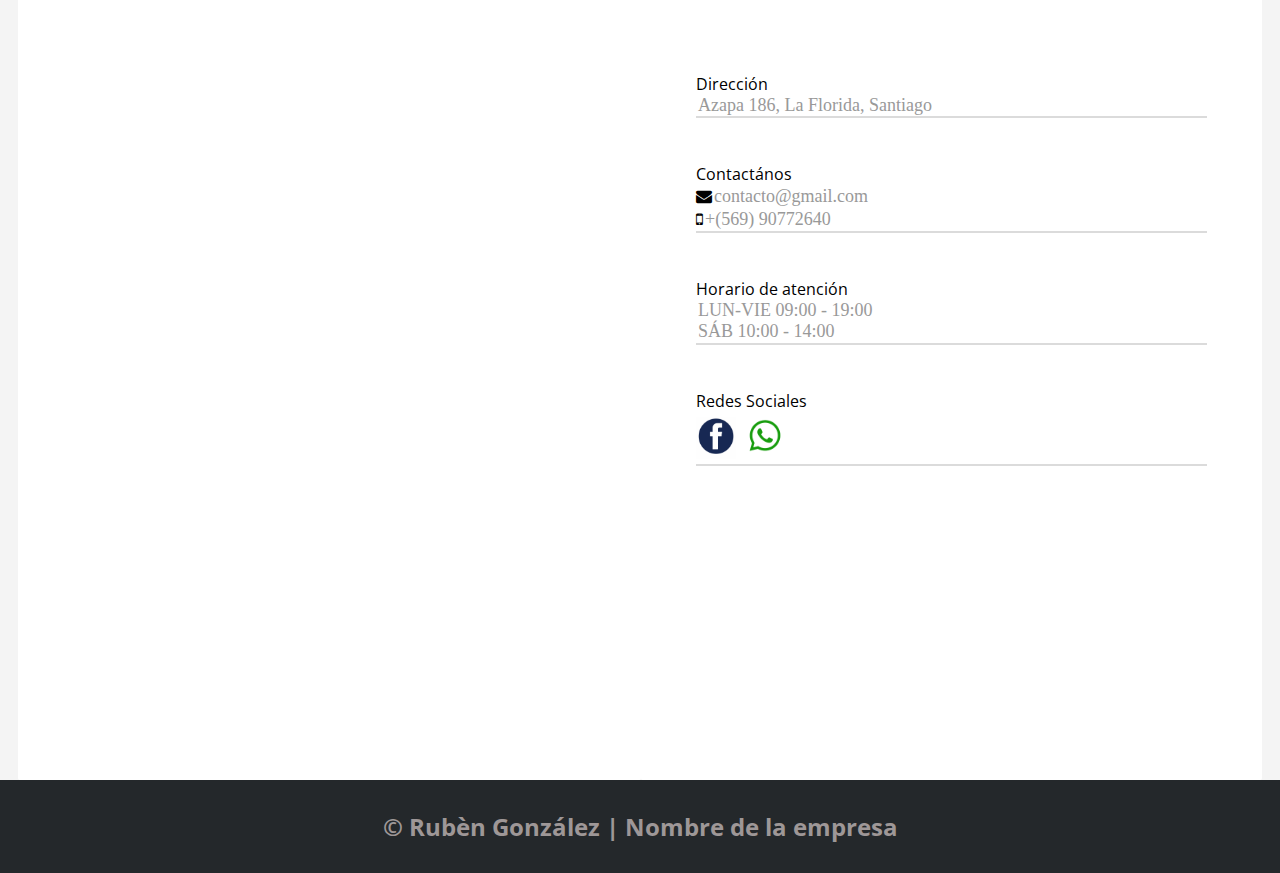
==== commit 95ae0dfe: "correccion logo face" ====
--- a/index.html
+++ b/index.html
@@ -178,7 +178,7 @@
  <!--fin contactenos-->   
  <div class="social">
   <ul>
-    <li><a href="https://www.facebook.com/horacio.o.farina" target="_blank" class="icon-facebook"><img src="img/402-facebook2.png"  alt="Visítenos" width="40"/></a></li>
+    <li><a href="https://www.facebook.com/horacio.o.farina" target="_blank" class="icon-facebook"><img src="img/facebook-logo-2-1.png"  alt="Visítenos" width="40"/></a></li>
     <li><a href="https://api.whatsapp.com/send?phone=56990772640&text=Hola%2C%20desea%20obtener%20un%20servicio%20con%20nosotros" target="_blank" class="icon-what"><img src="img/whatsapp.png" width="40"  alt="Contáctenos"></a></li>
   </ul>
 </div>
--- a/css/estilos.css
+++ b/css/estilos.css
@@ -351,7 +351,7 @@
 
 @media screen and (max-width:800px){
 
-
+  
 /* botones redes sociales fijos*/
 
 .social {
@@ -450,9 +450,10 @@
 
 header nav ul li{
   display:block;
-  font-size: 2px;
+  font-size: 1px;
   text-align: center;
- 
+  padding: 1px 10px 5px 15px
+  
 }
 
 /* menu responsive */
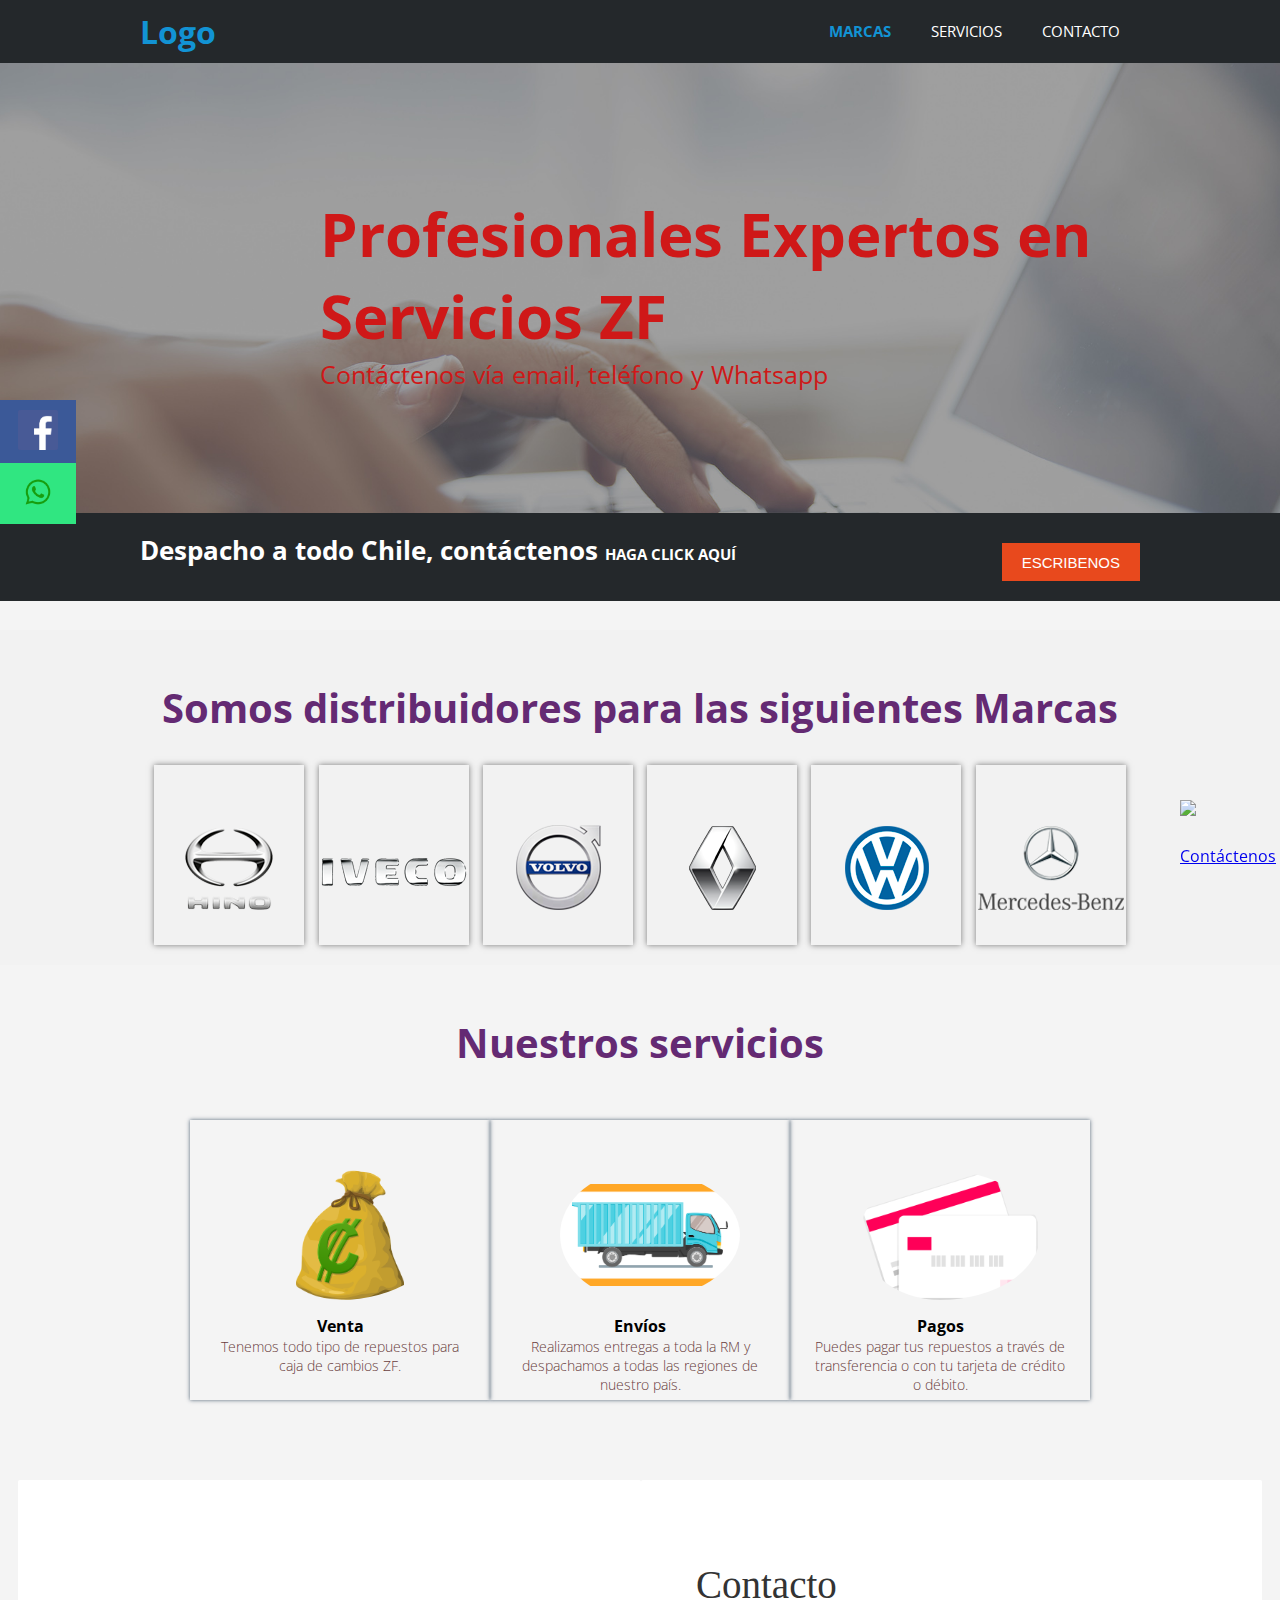
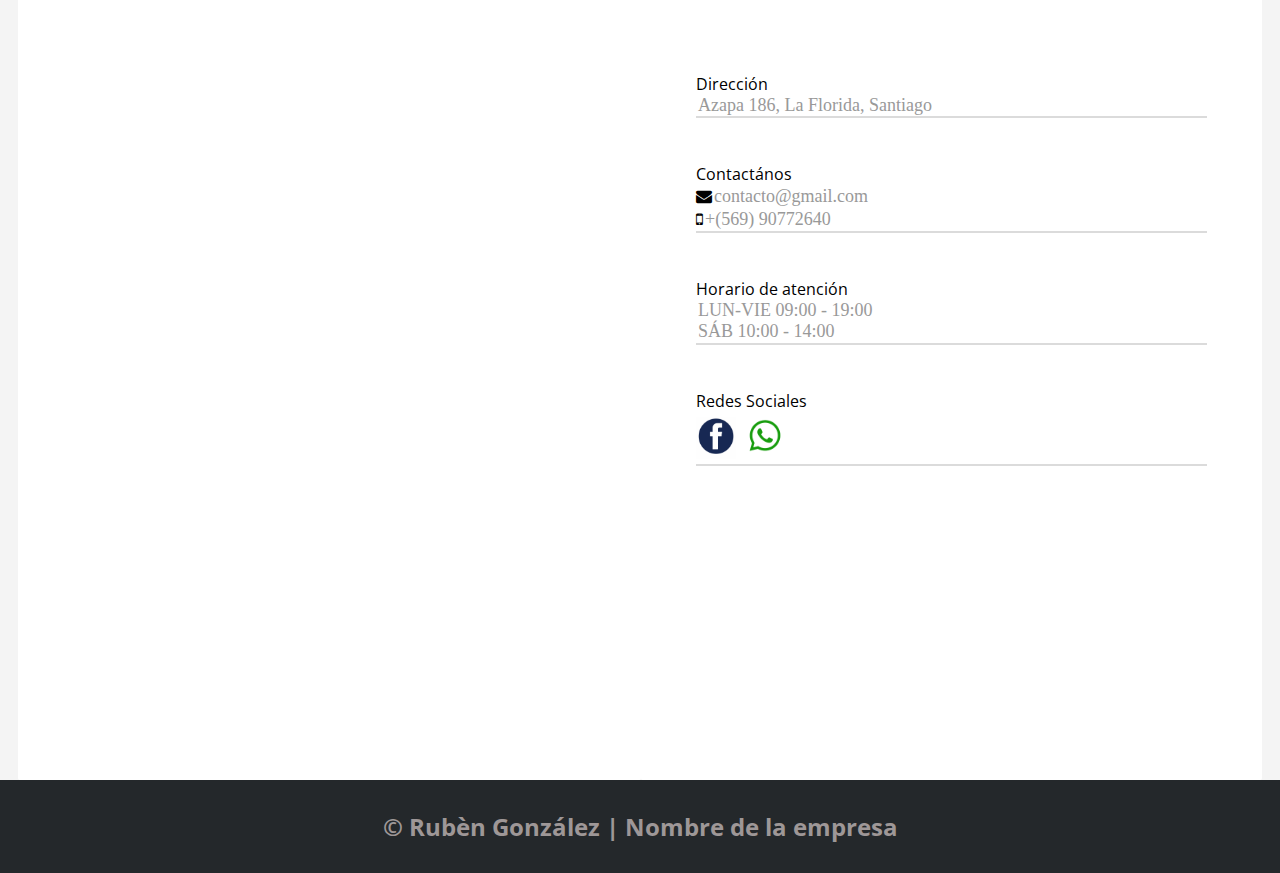
==== commit e34b17e5: "enlace interno" ====
--- a/index.html
+++ b/index.html
@@ -47,7 +47,7 @@
       <div class="contenedor">
         <h1>Despacho a todo Chile, contáctenos <span class="correo"><a href="mailto:"rubengonzalezcc@gmail.com?Subject=Interesado%20en%20nuestros%20servicios"> haga click aquí</a></span></h1>
         <form>
-           <button type="submit" class="boton1" onclick="#">Escribenos</button>
+           <button type="submit" class="boton1" onclick=""><a href="#abajo">Escribenos</a></button>
         </form>
       </div>
     </section>
@@ -134,16 +134,16 @@
 
 <!--contactenos-->
    
-    <div class="container-contact100">
+    <div class="container-contact100"></a>
       <div id="zonadatos" > 
         <iframe src="https://www.google.com/maps/embed?pb=!1m18!1m12!1m3!1d3325.4472029251897!2d-70.58910758504629!3d-33.541755409589626!2m3!1f0!2f0!3f0!3m2!1i1024!2i768!4f13.1!3m3!1m2!1s0x9662d0e86c354f99%3A0x9ba8e269e3ebf5dd!2sAzapa%20186%2C%20La%20Florida%2C%20Regi%C3%B3n%20Metropolitana!5e0!3m2!1ses-419!2scl!4v1588880882656!5m2!1ses-419!2scl" width="500" height="500" frameborder="0" style="border:1;" allowfullscreen="true" aria-hidden="true" tabindex="0"></iframe>
       </div>
         
       <div class="wrap-contact100">
         <form class="contact100-form ">
-          <span class="contact100-form-title">
+          <a name="abajo"><span class="contact100-form-title">
             Contacto
-          </span>
+          </span></a>
   
           <div class="wrap-input100 " >
             <p class="focus-input100">Dirección</p>
--- a/css/estilos.css
+++ b/css/estilos.css
@@ -184,6 +184,7 @@
 #boletin form {
   float:right;
   margin-top:10px;
+  
 }
 
 section .correo a{
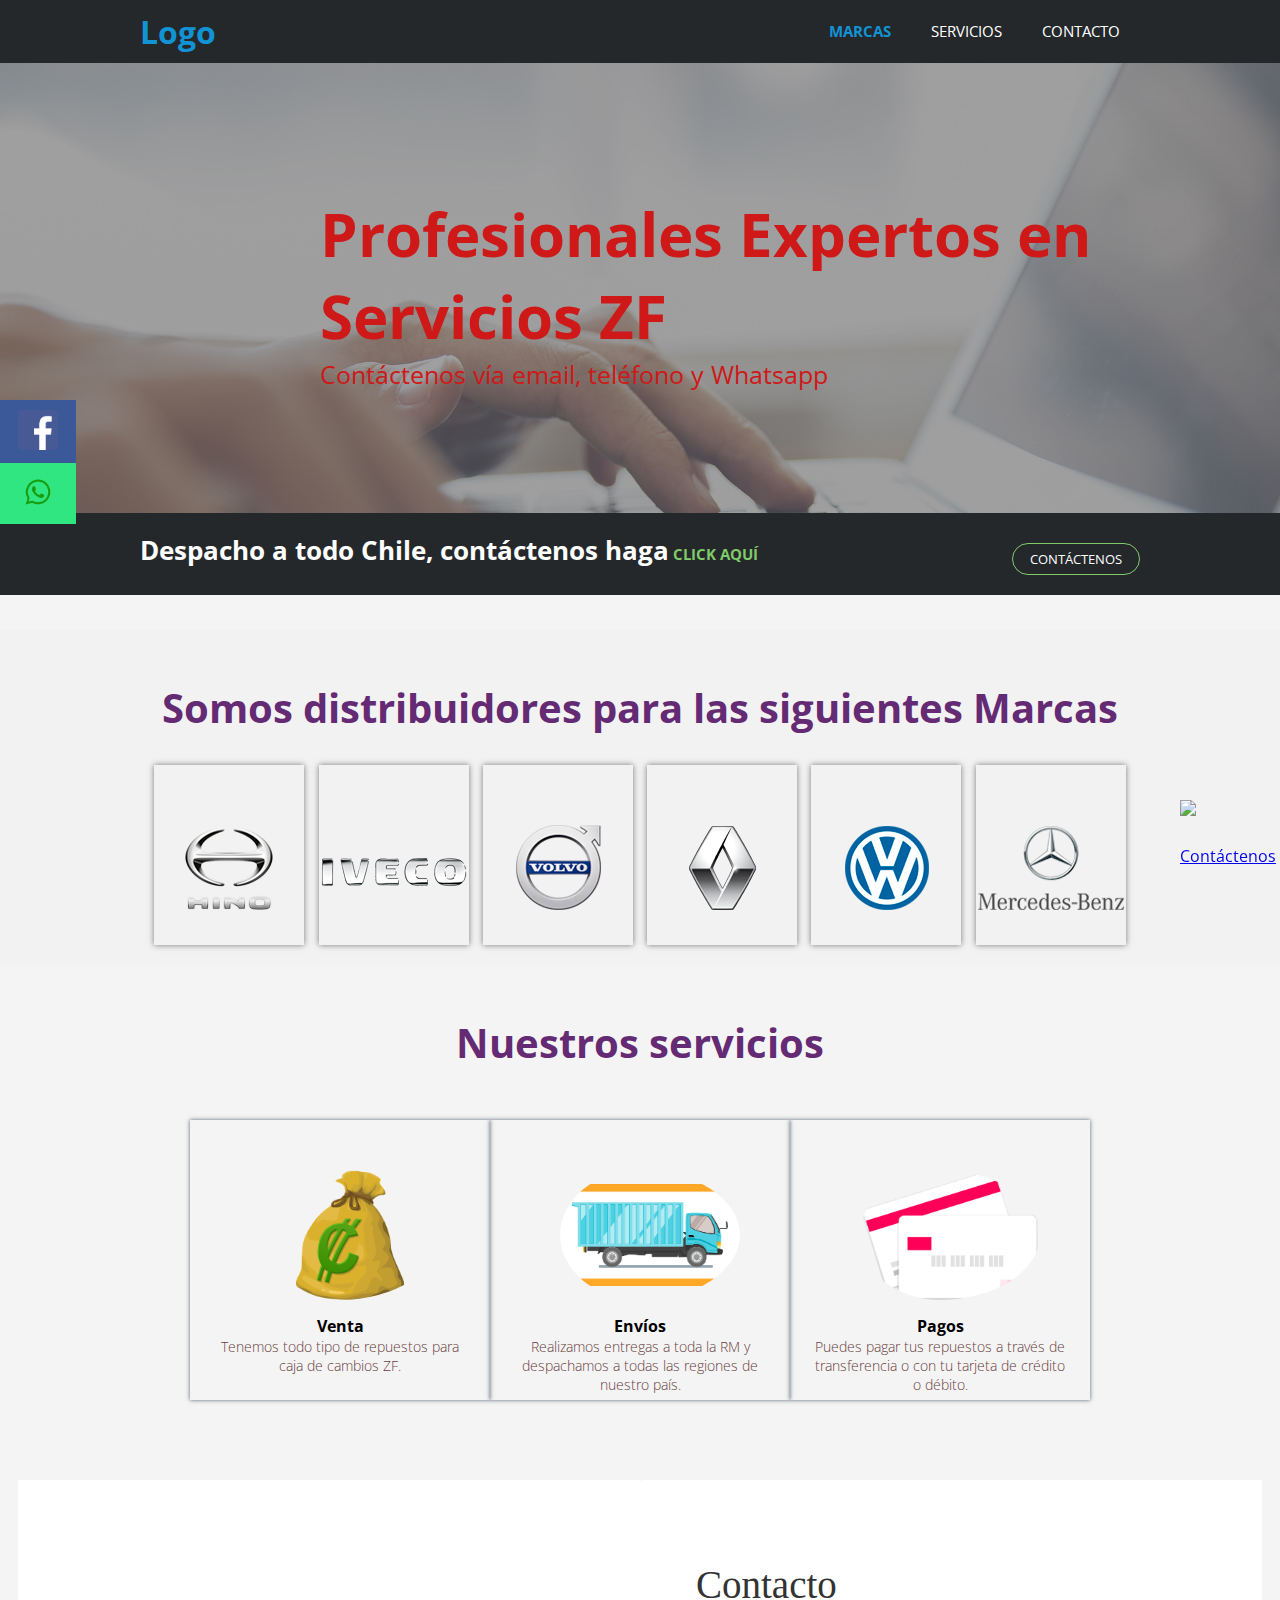
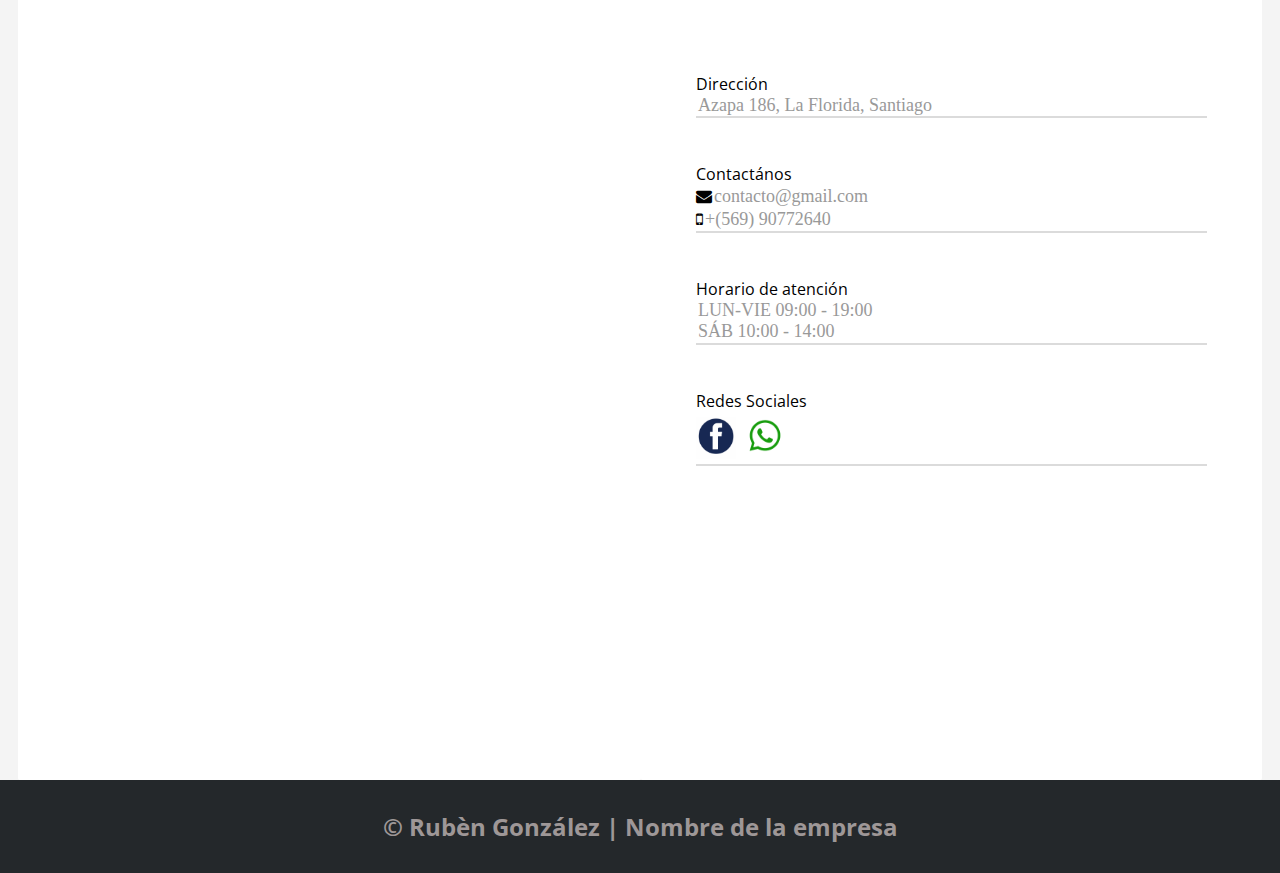
==== commit b8dbc8d2: "enlace interno" ====
--- a/index.html
+++ b/index.html
@@ -45,9 +45,9 @@
     
     <section id="boletin">
       <div class="contenedor">
-        <h1>Despacho a todo Chile, contáctenos <span class="correo"><a href="mailto:"rubengonzalezcc@gmail.com?Subject=Interesado%20en%20nuestros%20servicios"> haga click aquí</a></span></h1>
+        <h1>Despacho a todo Chile, contáctenos haga<span class="correo"><a href="mailto:"rubengonzalezcc@gmail.com?Subject=Interesado%20en%20nuestros%20servicios"> click aquí</span></a></h1>
         <form>
-           <button type="submit" class="boton1" onclick=""><a href="#abajo">Escribenos</a></button>
+          <a href="#abajo" class="boton">Contáctenos</a>
         </form>
       </div>
     </section>
--- a/css/estilos.css
+++ b/css/estilos.css
@@ -188,9 +188,24 @@
 }
 
 section .correo a{
-  color:#ffffff;
+  color:rgb(128, 202, 106);
   font-weight:bold;
 }
+
+.boton {
+  display: inline-block;
+  padding: 6px;
+  width: 128px;
+  border: 1px solid rgb(128, 202, 106);
+  color: #fff;
+  font-size: 13px;
+  text-align: center;
+  text-decoration: none;
+  border-radius: 16px;
+  
+}
+
+
 
 /* fin formulario boletin */
 
@@ -529,6 +544,7 @@
     margin-left: 50px;
 }
 
+
 .card{
     height: 380px;
 }
